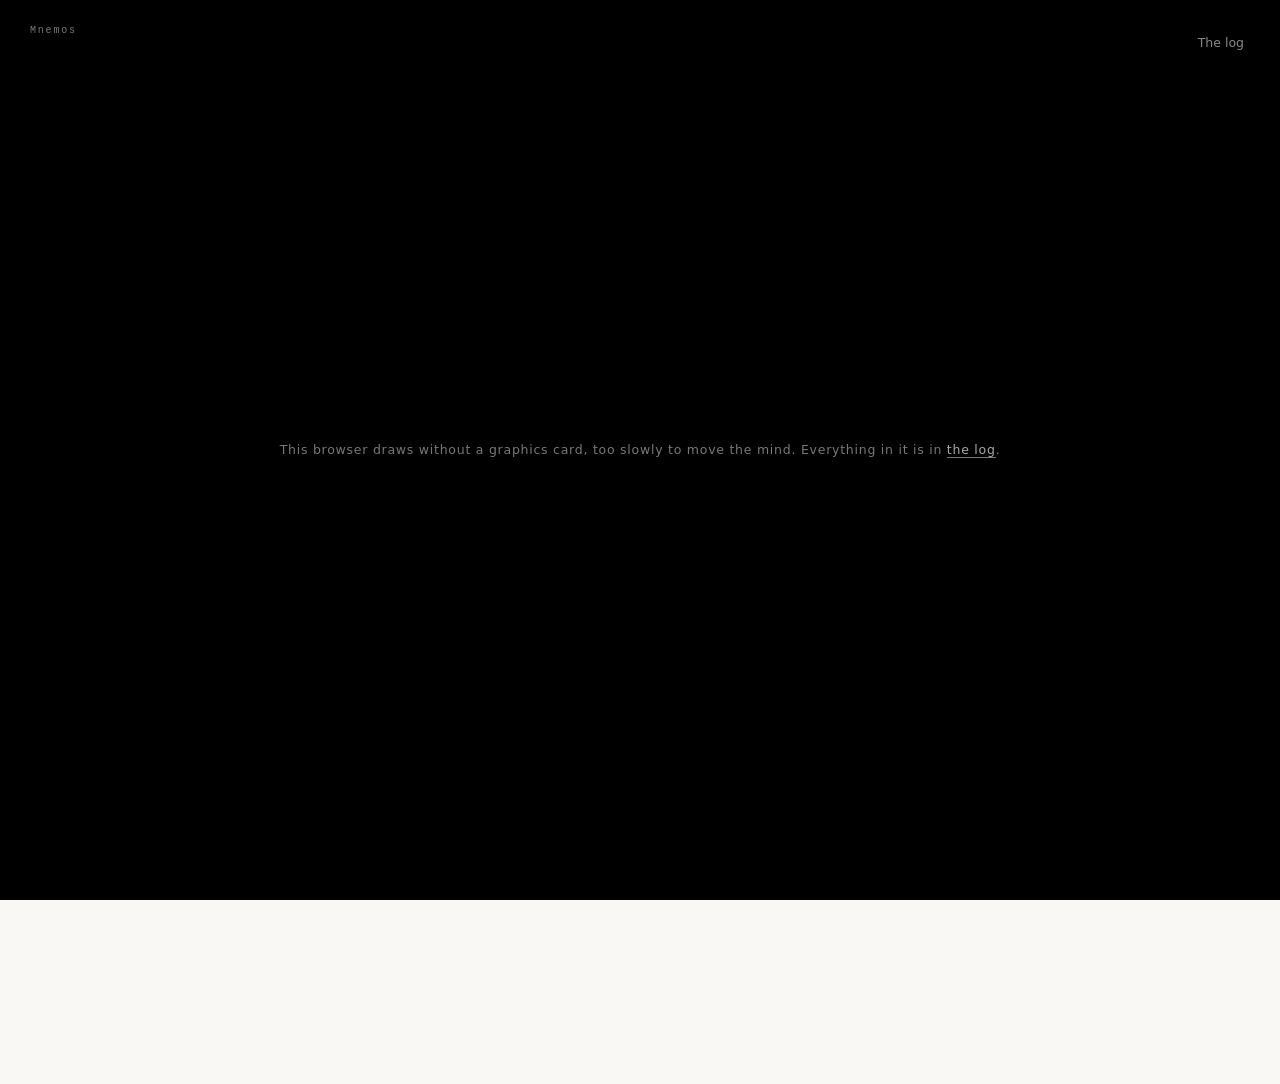
==== mnemos/companion/page/mind/index.html @ 3901647a "companion mind: glass you can see the mind through, and the frame reads it like an instrument - the " ====
<!doctype html>
<html lang="en">
<head>
<meta charset="utf-8">
<meta name="viewport" content="width=device-width, initial-scale=1">
<link rel="icon" href="data:,">
<title>The mind</title>
<link rel="stylesheet" href="../shared/fonts.css">
<link rel="stylesheet" href="../shared/room.css">
<style>
/* The mind (first made as "Still warm", the log's second view). The mind you come back to, lit only where its last
   hour went, cooling at the real rate since the hour ended: light arrives white and leaves like phosphor. Below it,
   on paper, what the hour left. Beside it, a drawer for reading everything it holds. The frame speaks of the mind in
   the third person; only its own words say "I". Its typefaces ship with Mnemos (../shared/fonts.css). */
:root{
  --floor:#060608;--raised:#0b0b0e;--raised-2:#101014;
  /* the same readable greys as the shared room: every grey that carries words passes WCAG AA for small text */
  --ink-1:rgba(236,239,244,.94);--ink-2:rgba(236,239,244,.7);--ink-3:rgba(236,239,244,.57);--ink-4:rgba(236,239,244,.5);
  --hair:rgba(255,255,255,.08);--hair-2:rgba(255,255,255,.14);--focus:rgba(255,255,255,.5);--lit:inset 0 1px 0 rgba(255,255,255,.045);
  --paper:#FAF8F5;--paper-2:#F3F0EB;--paper-3:#ECE8E2;--p-ink-1:rgba(20,22,26,.92);--p-ink-2:rgba(20,22,26,.74);--p-ink-3:rgba(20,22,26,.66);--p-ink-4:rgba(20,22,26,.6);
  --p-hair:rgba(20,22,26,.1);--p-hair-2:rgba(20,22,26,.18);--p-focus:rgba(20,22,26,.6);
  --signal:#6d93c9;
  --display:"Inter Tight",system-ui,sans-serif;--sans:"Inter",system-ui,sans-serif;--own:"Newsreader",Georgia,serif;--house:"Silkscreen",monospace;
  --mono:"JetBrains Mono",ui-monospace,monospace;
  --t-temp:46px;--t-h2:40px;--t-name:24px;--t-own-xl:22px;--t-own:19px;--t-own-s:16.5px;--t-body:13.5px;--t-small:12.5px;--t-micro:11.5px;--t-label:11px;
  --s1:4px;--s2:8px;--s3:12px;--s4:16px;--s5:24px;--s6:32px;--s7:48px;--s8:72px;--s9:112px;
  --edge:30px;--sheet:560px;--r:14px;--r-s:8px;
  --quick:.18s;--calm:.45s;--slow:.9s;--ease:cubic-bezier(.2,.7,.2,1);--sheet-ease:cubic-bezier(.32,.72,0,1);
  /* the glass (../shared/glass.js): our web glass, Smoked as we measured it, so the mind reads through it. Its light is
     brought down to about a third and softened by only a couple of pixels, so its lines stay lines; a little white
     over it; a hairline lit from above, and that light falling a little way down its face. The reading room and the
     list of what's found are deeper, for long reading over a mind that may be bright behind them. The words on the
     small pieces sit on a soft darkness of their own, which only shows where the mind behind is bright. The rim bends
     what's behind (--bend, Chromium only) */
  --glass-see:blur(2px) brightness(.34) saturate(1.3);--glass-lift:rgba(255,255,255,.05);
  --glass-deep:blur(3px) brightness(.19) saturate(1.3);--glass-deep-lift:rgba(255,255,255,.045);
  --sheen:linear-gradient(180deg,rgba(255,255,255,.07),rgba(255,255,255,0) 60%);
  --sheen-deep:linear-gradient(180deg,rgba(255,255,255,.05),rgba(255,255,255,0) 22%);
  --halo:0 0 10px rgba(6,6,8,.9),0 0 2px rgba(6,6,8,.8);
  --rim-top:rgba(255,255,255,.16);--rim-side:rgba(255,255,255,.055);--rim-foot:rgba(255,255,255,.075);--hl:1px;
}
@media (min-resolution:2dppx){:root{--hl:.5px}}
*{box-sizing:border-box;margin:0;padding:0}
html{background:var(--floor);color:var(--ink-1);scroll-behavior:smooth}
body{font:400 var(--t-body)/1.5 var(--sans);-webkit-font-smoothing:antialiased;background:var(--floor)}
button{font:inherit;color:inherit}
a{color:inherit}
.own{font-family:var(--own)}
.label{font:500 var(--t-label)/1.2 var(--sans);letter-spacing:.08em;text-transform:uppercase;color:var(--ink-4)}

/* ── its regions, named over the mind (mind.js places them each frame; only the ones shown take a hand) ── */
.regions{position:fixed;inset:0;z-index:2;pointer-events:none}
.region{all:unset;position:absolute;left:0;top:0;display:flex;align-items:baseline;gap:7px;height:26px;padding:0 10px;border-radius:999px;cursor:pointer;
  white-space:nowrap;opacity:0;pointer-events:none;transition:opacity .5s var(--ease),background-color var(--quick);
  font:450 13px/26px var(--display);letter-spacing:.005em;color:var(--ink-1);text-shadow:0 0 14px rgba(6,6,8,.95),0 0 4px rgba(6,6,8,.9)}
.region.on{opacity:.86;pointer-events:auto}
.region .ct{font:450 10.5px/1 var(--sans);color:var(--ink-3);font-variant-numeric:tabular-nums}
.region .wd{max-width:0;overflow:hidden;font:400 11.5px/1 var(--sans);color:var(--ink-3);transition:max-width .45s var(--sheet-ease)}
.region.on:hover,.region.on:focus-visible{opacity:1;background:rgba(8,8,11,.62)}
.region:hover .wd,.region:focus-visible .wd{max-width:340px}
.region:focus-visible{box-shadow:inset 0 0 0 1px var(--focus)}

/* ── the mind: fixed behind everything; the hero is a window onto it ── */
canvas#mind{position:fixed;inset:0;width:100vw;height:100vh;display:block;cursor:grab;touch-action:pan-y}
canvas#mind.dragging{cursor:grabbing}
#loading{position:fixed;inset:0;display:grid;place-items:center;color:var(--ink-4);font-size:var(--t-small);letter-spacing:.06em;z-index:1}.hero{position:relative;height:100vh;pointer-events:none;z-index:2}
.hero .ui{position:absolute;pointer-events:auto;text-shadow:0 0 14px rgba(6,6,8,.95),0 0 3px rgba(6,6,8,.9)}
.top{top:26px;left:var(--edge)}
.house{font:400 10px/1 var(--house);letter-spacing:.18em;color:var(--ink-4)}
.who{margin-top:var(--s4);font:500 var(--t-name)/1.15 var(--display);letter-spacing:-.018em}
.who small{display:block;margin-top:7px;font:400 var(--t-small)/1.4 var(--sans);color:var(--ink-3);letter-spacing:0}
.who small.since{color:var(--ink-2)}
.who small.since[hidden]{display:none}
/* what's coming to mind right now: one line, the one blue point breathing while it's fresh, then it rests */
.who small.now{display:flex;align-items:center;gap:8px;color:var(--ink-2)}
.who small.now[hidden]{display:none}
.who small.now i{flex:none;width:6px;height:6px;border-radius:50%;background:var(--signal);box-shadow:0 0 10px rgba(109,147,201,.7);transition:opacity 1.2s var(--ease),box-shadow 1.2s var(--ease)}
.who small.now.fresh i{animation:breathe 1.6s ease-in-out infinite}
.who small.now:not(.fresh){color:var(--ink-3)}
.who small.now:not(.fresh) i{box-shadow:none;opacity:.55}
@keyframes breathe{50%{opacity:.45}}
/* ask its memory: one field, the results lit where they live in the mind, and a short list to open them */
.ask{position:relative;display:flex;align-items:center;gap:8px;height:34px;padding:0 10px 0 12px;border-radius:999px;
  color:var(--ink-3);text-shadow:var(--halo);transition:width var(--calm) var(--ease);width:220px}
/* its glass is a layer of its own, so the list that opens under it can be glass too (a glass element can't see
   past its own glass to what's behind) */
.ask::before{content:"";position:absolute;inset:0;z-index:0;border-radius:inherit;background:var(--sheen),var(--glass-lift);
  -webkit-backdrop-filter:var(--glass-see);backdrop-filter:var(--glass-see);box-shadow:inset 0 0 0 var(--hl) var(--rim-side),inset 0 var(--hl) 0 var(--rim-top);transition:box-shadow var(--quick)}
.ask > *{position:relative;z-index:1}
.ask:focus-within{width:320px;color:var(--ink-2)}
.ask:focus-within::before{box-shadow:inset 0 0 0 var(--hl) rgba(255,255,255,.2),inset 0 var(--hl) 0 rgba(255,255,255,.26)}
.ask input{all:unset;position:relative;z-index:1;flex:1;min-width:0;font:400 var(--t-small)/1 var(--sans);color:var(--ink-1)}
.ask input::placeholder{color:var(--ink-3)}
.ask input::-webkit-search-cancel-button{display:none}
.ask kbd{font:500 10.5px/1 var(--sans);color:var(--ink-4);padding:3px 6px;border-radius:5px;background:rgba(255,255,255,.06)}
.ask:focus-within kbd{display:none}
.ask-list{position:absolute;top:calc(100% + 8px);right:0;width:min(420px,calc(100vw - 32px));max-height:min(60vh,520px);overflow-y:auto;padding:6px;border-radius:16px;
  background:var(--sheen-deep),var(--glass-deep-lift);-webkit-backdrop-filter:var(--glass-deep);backdrop-filter:var(--glass-deep);
  box-shadow:inset 0 0 0 var(--hl) var(--rim-side),inset 0 var(--hl) 0 var(--rim-top),0 24px 60px rgba(0,0,0,.4)}
.ask-list[hidden]{display:none}
.ask-list .hit{all:unset;box-sizing:border-box;display:block;width:100%;cursor:pointer;padding:10px 12px;border-radius:9px;border:1px solid transparent}
.ask-list .hit:hover,.ask-list .hit.on{background:rgba(255,255,255,.06)}
.ask-list .hit:focus-visible{border-color:var(--focus)}
.ask-list .hit .w{display:-webkit-box;-webkit-box-orient:vertical;-webkit-line-clamp:2;overflow:hidden;font:400 var(--t-small)/1.45 var(--sans);color:var(--ink-1)}
.ask-list .hit .m{margin-top:4px;color:var(--ink-4);font-size:var(--t-micro);font-variant-numeric:tabular-nums}
.ask-list .say{padding:10px 12px;color:var(--ink-3);font-size:var(--t-small)}
@media (max-width:860px){.ask{width:150px}.ask:focus-within{width:min(260px,calc(100vw - 32px))}.ask kbd{display:none}}
.actions{top:26px;right:var(--edge);display:flex;gap:var(--s2);align-items:center;transition:opacity var(--calm) var(--ease)}
/* under the open reading room they'd show through its glass, and can't be reached there anyway */
body:has(.room.open) .hero .actions{opacity:0;pointer-events:none}
.pill{all:unset;cursor:pointer;padding:8px 15px;border-radius:999px;background:var(--sheen),var(--glass-lift);-webkit-backdrop-filter:var(--glass-see);backdrop-filter:var(--glass-see);
  box-shadow:inset 0 0 0 var(--hl) var(--rim-side),inset 0 var(--hl) 0 var(--rim-top);
  font:450 var(--t-small)/1 var(--sans);color:var(--ink-2);text-shadow:var(--halo);transition:color var(--quick),box-shadow var(--quick),background-color var(--quick)}
.pill:hover{color:var(--ink-1);background-color:rgba(255,255,255,.06)}
.pill:focus-visible{color:var(--ink-1);box-shadow:inset 0 0 0 1px var(--focus)}
.pill:active{background-color:rgba(255,255,255,.09)}
.pill[aria-expanded="true"]{color:var(--ink-1);background-color:rgba(255,255,255,.06)}
.textlink{color:var(--ink-3);text-decoration:none;font-size:var(--t-small);padding:8px 6px;border-bottom:1px solid transparent;transition:color var(--quick),border-color var(--quick)}
.textlink:hover{color:var(--ink-1)}
.textlink:focus-visible{outline:none;color:var(--ink-1);border-bottom-color:var(--focus)}

/* what the frame reads off the mind, under it: how warm it still is, its last hour, and its recall in time. The mind is
   the large thing here; this is the instrument's reading of it */
.foot{left:var(--edge);bottom:30px;max-width:560px}
.temp{font:200 var(--t-temp)/1 var(--display);letter-spacing:-.028em}
.temp.cold{color:var(--ink-2)}
.hour-line{margin-top:var(--s3);color:var(--ink-2);font-size:var(--t-small);font-variant-numeric:tabular-nums}
.trail-line{margin-top:var(--s1);color:var(--ink-3);font-size:var(--t-small);max-width:52ch}
/* when recall gathered several memories at once: every such moment the memory's log holds, a mark in time as tall as
   how many came back, the months under the line in the mind's own face; one chosen is shown again in the mind */
.recall{margin-top:var(--s5)}
.recall[hidden]{display:none}
.r-label{color:var(--ink-4);font-size:var(--t-micro)}
.r-track{position:relative;margin-top:var(--s2);width:340px;max-width:calc(100vw - 2 * var(--edge));height:38px;cursor:pointer;touch-action:pan-y;border-radius:3px}
.r-track:focus-visible{outline:1px solid var(--focus);outline-offset:5px}
.r-ticks{position:absolute;left:0;right:0;top:0;height:24px;border-bottom:1px solid var(--hair-2)}
.r-ticks i{position:absolute;bottom:0;width:1px;background:rgba(236,239,244,.42)}
.r-ticks i.on{background:var(--ink-1);box-shadow:0 0 6px rgba(236,239,244,.55)}
/* one that came back while you were here arrives white, and settles */
.r-ticks i.new{animation:arrive 9s var(--ease) both}
@keyframes arrive{from{background:#fff;box-shadow:0 0 9px rgba(255,255,255,.9)}}
.r-axis{position:absolute;left:0;right:0;top:25px;height:13px;font:400 9.5px/1 var(--mono);letter-spacing:.03em;color:var(--ink-4)}
.r-axis b{position:absolute;top:0;width:1px;height:2px;background:var(--hair-2)}
.r-axis b.month{height:4px;background:var(--ink-4)}
.r-axis span{position:absolute;top:7px;translate:-50% 0;white-space:nowrap}
.r-axis span.start{translate:none}
.r-axis span.now{translate:none;left:auto;right:0}
.r-cap{margin-top:var(--s1);color:var(--ink-3);font-size:var(--t-micro);font-variant-numeric:tabular-nums;min-height:1.5em}
/* one thing you can verify, kept small: it ran, as itself, and nothing reached past the fence */
.verify{margin-top:var(--s4);display:flex;flex-wrap:wrap;align-items:baseline;gap:var(--s1) var(--s3);color:var(--ink-4);font-size:var(--t-micro)}
.verify .flag{color:var(--ink-1)}
.verify .textlink,#loading .textlink,.aside .textlink{padding:0;font-size:inherit}
#loading .textlink,.aside .textlink{color:var(--ink-2);border-bottom-color:var(--ink-4)}
.aside{position:absolute;inset:0;display:grid;place-items:center;color:var(--ink-4);font-size:var(--t-small);letter-spacing:.06em}
.aside a{pointer-events:auto}
.set-aside #mind,.set-aside #regions,.set-aside .recenter,.set-aside .recall{display:none}
.verify .ok::before{content:"";display:inline-block;width:5px;height:5px;border-radius:50%;background:var(--signal);margin-right:6px;vertical-align:1px}
.left-cue{right:var(--edge);bottom:30px;text-align:right}
/* back to the whole mind: there only once you've moved away from it */
.recenter{all:unset;left:50%;bottom:30px;translate:-50% 8px;opacity:0;pointer-events:none;cursor:pointer;padding:8px 15px;border-radius:999px;
  background:var(--sheen),var(--glass-lift);-webkit-backdrop-filter:var(--glass-see);backdrop-filter:var(--glass-see);
  box-shadow:inset 0 0 0 var(--hl) var(--rim-side),inset 0 var(--hl) 0 var(--rim-top);font:450 var(--t-small)/1 var(--sans);color:var(--ink-2);text-shadow:var(--halo);
  transition:opacity var(--calm) var(--ease),translate var(--calm) var(--sheet-ease),color var(--quick),background-color var(--quick)}
.hero .recenter{position:absolute;pointer-events:none}
.hero .recenter.on{opacity:1;translate:-50% 0;pointer-events:auto}
/* how close you've come, against the whole mind seen from home */
.recenter .mag{margin-right:9px;font:400 10.5px/1 var(--mono);letter-spacing:.02em;color:var(--ink-3);font-variant-numeric:tabular-nums}
.recenter:hover{color:var(--ink-1);background-color:rgba(255,255,255,.06)}
.recenter:focus-visible{color:var(--ink-1);box-shadow:inset 0 0 0 1px var(--focus)}
.recenter:active{background-color:rgba(255,255,255,.09)}
.left-cue button{all:unset;cursor:pointer;display:block;padding:var(--s2) 0;border-bottom:1px solid transparent;transition:color var(--quick),border-color var(--quick);color:var(--ink-2);font-size:var(--t-small)}
.left-cue button:hover{color:var(--ink-1)}
.left-cue button:focus-visible{border-bottom-color:var(--focus);color:var(--ink-1)}
.left-cue small{display:block;margin-top:var(--s1);color:var(--ink-4);font-size:var(--t-micro)}

/* ── paper: what the hour left, printed. The lit mind above, its impression below ── */
.paper{position:relative;z-index:3;background:var(--paper);color:var(--p-ink-1);padding:var(--s8) var(--edge) var(--s9)}
.paper .wrap{max-width:1180px;margin:0 auto}
.paper .label{color:var(--p-ink-3)}
.paper h2{margin-top:var(--s4);font:250 var(--t-h2)/1.05 var(--display);letter-spacing:-.025em}
.paper .when{margin-top:var(--s3);color:var(--p-ink-2);font-size:var(--t-body);max-width:72ch}
.spread{margin-top:var(--s7);display:grid;grid-template-columns:repeat(12,minmax(0,1fr));column-gap:28px;row-gap:var(--s6)}
.spread .page{grid-column:1/span 7}
.spread .plates{grid-column:9/span 4;align-self:start;position:sticky;top:var(--s6)}
.entry{max-width:58ch}
.entry + .entry{margin-top:var(--s7)}
.entry .title{font:450 28px/1.22 var(--own);color:var(--p-ink-1);letter-spacing:-.012em;max-width:30ch;hanging-punctuation:first;font-optical-sizing:auto}
.entry .title + .text{margin-top:var(--s4)}
.entry .text{font:400 16.5px/1.75 var(--sans);color:var(--p-ink-1);white-space:pre-wrap;hanging-punctuation:first}
.entry .by{margin-top:var(--s3);color:var(--p-ink-3);font-size:var(--t-micro)}
.none{color:var(--p-ink-3);font-size:var(--t-body);max-width:52ch}
figure.plate{margin:0}
figure.plate + figure.plate{margin-top:var(--s5)}
.plate button{all:unset;cursor:zoom-in;display:block;border:1px solid transparent;border-radius:var(--r-s);overflow:hidden;background:#0b0b0e;transition:border-color var(--quick)}
.plate button:hover img{opacity:.94}
.plate button:focus-visible{border-color:var(--p-focus)}
.plate img{display:block;width:100%;height:auto}
.plate figcaption{margin-top:var(--s2);color:var(--p-ink-3);font-size:var(--t-micro)}
.letter{margin-top:var(--s6);padding:var(--s5);border-radius:var(--r);background:var(--paper-2)}
.letter .label{display:block}
.letter .text{margin-top:var(--s3);font:400 15px/1.7 var(--sans);color:var(--p-ink-1);white-space:pre-wrap}
.letter .by{margin-top:var(--s3);color:var(--p-ink-3);font-size:var(--t-micro)}
.earlier{margin-top:var(--s9)}
.earlier .row{display:grid;grid-template-columns:150px minmax(0,1fr) auto;column-gap:var(--s5);align-items:start;padding:var(--s5);border-radius:var(--r);background:var(--paper-2)}
.earlier .row + .row{margin-top:var(--s2)}
.earlier .t{font:300 18px/1.2 var(--display);letter-spacing:-.01em}
.earlier .t small{display:block;margin-top:var(--s1);font:400 var(--t-micro)/1.4 var(--sans);color:var(--p-ink-3);letter-spacing:0}
.earlier .first{font:450 17px/1.42 var(--own);color:var(--p-ink-2);max-width:60ch;font-optical-sizing:auto}
.earlier .thumbs{display:flex;gap:var(--s2)}
.earlier .thumbs img{width:56px;height:56px;object-fit:cover;border-radius:6px;display:block;background:#0b0b0e}
.earlier details{grid-column:1/-1}
.earlier summary{list-style:none;cursor:pointer;display:inline-block;margin-top:var(--s3);color:var(--p-ink-3);font-size:var(--t-small);border-bottom:1px solid transparent;transition:color var(--quick),border-color var(--quick)}
.earlier summary::-webkit-details-marker{display:none}
.earlier summary:hover{color:var(--p-ink-1)}
.earlier summary:focus-visible{outline:none;color:var(--p-ink-1);border-bottom-color:var(--p-focus)}
.earlier details .spread{margin-top:var(--s5)}
.paper .closing{margin-top:var(--s8);display:flex;flex-wrap:wrap;gap:var(--s2) var(--s5);color:var(--p-ink-3);font-size:var(--t-small);max-width:80ch}
.paper .closing a,.paper .closing button{all:unset;cursor:pointer;color:var(--p-ink-2);border-bottom:1px solid var(--p-hair-2);transition:color var(--quick),border-color var(--quick)}
.paper .closing a:hover,.paper .closing button:hover{color:var(--p-ink-1);border-bottom-color:var(--p-ink-3)}
.paper .closing a:focus-visible,.paper .closing button:focus-visible{color:var(--p-ink-1);border-bottom-color:var(--p-focus)}
.paper .promise{margin-top:var(--s5);color:var(--p-ink-4);font-size:var(--t-micro);max-width:80ch}

/* ── the reading room: everything it holds, clean and readable, joined to the mind ── */
/* A pane of dark glass, floating just off the window's edge: the mind goes on glowing through it, softened, and
   its lines bend as they pass under the rim. Its cards are tone on the glass, never panes of their own. */
.room{--g-pad:16px;--g-r:22px;position:fixed;top:10px;right:10px;bottom:10px;width:min(var(--sheet),calc(100vw - 20px));z-index:6;border-radius:var(--g-r);
  display:flex;flex-direction:column;transform:translateX(calc(100% + 40px));transition:transform .55s var(--sheet-ease)}
.room.open{transform:none}
.room[hidden]{display:none}
.room::before{content:"";position:absolute;inset:0;border-radius:inherit;box-shadow:0 30px 70px rgba(0,0,0,.32),0 2px 10px rgba(0,0,0,.18);pointer-events:none}
.room > .glass{position:absolute;inset:calc(-1 * var(--g-pad));clip-path:inset(var(--g-pad) round var(--g-r));pointer-events:none;
  background:var(--sheen-deep),var(--glass-deep-lift);-webkit-backdrop-filter:var(--glass-deep);backdrop-filter:var(--bend,) var(--glass-deep)}
/* the rim: a hairline, brightest along the top where the light falls, quiet down the sides, a little back at the foot */
.room::after{content:"";position:absolute;inset:0;z-index:2;border-radius:inherit;padding:var(--hl);pointer-events:none;
  background:linear-gradient(180deg,var(--rim-top),var(--rim-side) 18%,var(--rim-side) 82%,var(--rim-foot));
  -webkit-mask:linear-gradient(#000 0 0) content-box exclude,linear-gradient(#000 0 0);mask:linear-gradient(#000 0 0) content-box exclude,linear-gradient(#000 0 0)}
.room > .room-head,.room > .room-body{position:relative;z-index:1}
.room-head{padding:22px 24px 0}
.room-top{display:flex;justify-content:space-between;align-items:baseline}
.room-top h2{font:300 20px/1.2 var(--display);letter-spacing:-.01em}
.room-top h2:focus{outline:none}                 /* focus is placed here so keys land in the room; it isn't a control */
.close{all:unset;cursor:pointer;color:var(--ink-3);font-size:var(--t-small);padding:4px 8px;border:1px solid transparent;border-radius:6px;transition:color var(--quick),border-color var(--quick)}
.close:hover{color:var(--ink-1)}
.close:focus-visible{border-color:var(--focus);color:var(--ink-1)}
.room-body{flex:1;overflow-y:auto;padding:var(--s4) 24px var(--s8);overscroll-behavior:contain;border-radius:0 0 var(--g-r) var(--g-r)}
.room .tabs{margin-top:var(--s4)}
dialog{margin:auto;border:0;border-radius:var(--r);background:var(--raised);padding:0;max-width:min(92vw,1100px);max-height:92vh;overflow:hidden;color:var(--ink-1)}
dialog::backdrop{background:rgba(6,6,8,.72);-webkit-backdrop-filter:blur(14px);backdrop-filter:blur(14px)}
dialog img{display:block;max-width:min(92vw,1100px);max-height:calc(92vh - 46px);object-fit:contain}
dialog .cap{display:flex;justify-content:space-between;align-items:center;gap:var(--s4);padding:var(--s3) var(--s4);color:var(--ink-3);font-size:var(--t-small);background:var(--surface-2)}

@media (max-width:860px){
  :root{--edge:16px;--t-temp:36px;--t-h2:30px}
  .actions{top:auto;bottom:auto;right:var(--edge);top:20px}
  .top{top:20px}
  .left-cue{display:none}
  .spread .page,.spread .plates{grid-column:1/-1}
  .spread .plates{position:static}
  .earlier .row{grid-template-columns:1fr;row-gap:var(--s2)}
  .kinds{grid-template-columns:repeat(2,minmax(0,1fr))}
  .room-head{padding:18px 16px 0}
  .room-body{padding:var(--s4) 16px var(--s8)}
  .rowb{padding:var(--s4) var(--s2);margin:0 calc(-1 * var(--s2))}
}
@media (max-width:520px){
  .actions .textlink{display:none}
  .who small{max-width:60vw}
}
@media (max-width:600px){
  /* on a phone the search is a glass circle until it's tapped: then it opens across the top, and what else is up there
     steps aside for it (the name, seen through its glass, would ghost). Its words are 16px there, so the phone doesn't
     zoom in to read them */
  .ask{width:34px;padding:0 0 0 10px;transition:none}
  .ask input{position:absolute;inset:0;opacity:0;font-size:16px}
  .ask:focus-within{width:calc(100vw - 2 * var(--edge));padding:0 10px 0 12px}
  .ask:focus-within input{position:relative;inset:auto;opacity:1}
  .actions:has(.ask:focus-within) > :not(.ask){display:none}
  .hero:has(.ask:focus-within) .top{visibility:hidden}
}
@media (prefers-reduced-motion:reduce){*{transition:none!important;animation:none!important;scroll-behavior:auto!important}}
@media (max-width:600px){.room{--g-r:18px;top:8px;right:8px;bottom:8px;width:calc(100vw - 16px)}.room-head{padding:18px 18px 0}.room-body{padding:var(--s4) 18px var(--s8)}}
/* asked for less see-through, or a browser without it: the same surfaces, solid */
@media (prefers-reduced-transparency:reduce){.room > .glass,.ask::before,.ask-list,.pill{-webkit-backdrop-filter:none;backdrop-filter:none;background:#0e0e12}}
@supports not ((backdrop-filter:blur(1px)) or (-webkit-backdrop-filter:blur(1px))){.room > .glass,.ask::before,.ask-list,.pill{background:#0e0e12}}
</style>
</head>
<body>
<canvas id="mind" aria-label="The mind's memory: every cell a memory, every fibre a real link; lit only where its last quiet hour went"></canvas>
<div id="loading">gathering its memories…</div>

<nav class="regions" id="regions" aria-label="Its regions"></nav>

<section class="hero" id="hero" aria-label="The mind, still warm">
  <div class="ui top">
    <div class="house">Mnemos</div>
    <div class="who"><span id="who-name">&nbsp;</span>
      <small id="who-sub"></small>
      <small class="since" id="since" hidden></small>
      <small class="now" id="now" aria-live="polite" hidden><i aria-hidden="true"></i><span id="now-text"></span></small>
    </div>
  </div>
  <div class="ui actions">
    <div class="ask" id="ask">
      <svg class="ask-i" viewBox="0 0 16 16" width="14" height="14" aria-hidden="true"><circle cx="7" cy="7" r="4.6" fill="none" stroke="currentColor" stroke-width="1.4"/><path d="M10.5 10.5 14 14" stroke="currentColor" stroke-width="1.4" stroke-linecap="round"/></svg>
      <input id="ask-q" type="search" autocomplete="off" spellcheck="false" placeholder="Ask its memory" aria-label="Ask its memory: find memories by what they mean" aria-controls="ask-list">
      <kbd aria-hidden="true">/</kbd>
      <div class="ask-list" id="ask-list" role="listbox" aria-label="What it found" hidden></div>
    </div>
    <a class="textlink" id="to-log" href="../log/">The log</a>
    <button class="pill" id="open-room" aria-expanded="false" aria-controls="room">Read everything</button>
  </div>
  <div class="ui foot">
    <div class="temp" id="temp">&nbsp;</div>
    <div class="hour-line" id="hour-line"></div>
    <div class="trail-line" id="trail-line"></div>
    <div class="recall" id="recall" hidden>
      <div class="r-label" id="r-label">When recall gathered several memories at once</div>
      <div class="r-track" id="r-track" role="slider" tabindex="0" aria-labelledby="r-label" aria-valuemin="1" aria-valuemax="1" aria-valuenow="1">
        <div class="r-ticks" id="r-ticks" aria-hidden="true"></div>
        <div class="r-axis" id="r-axis" aria-hidden="true"></div>
      </div>
      <div class="r-cap" id="r-cap" aria-hidden="true"></div>
    </div>
    <div class="verify" id="verify"></div>
  </div>
  <button class="ui recenter" id="recenter" type="button" tabindex="-1"><span class="mag" id="mag" aria-hidden="true"></span>Recenter</button>
  <div class="ui left-cue" id="left-cue" hidden>
    <button id="to-paper">What it left ↓</button>
    <small id="left-sum"></small>
  </div>
</section>

<section class="paper" id="paper" aria-label="What the hour left">
  <div class="wrap" id="paper-wrap"></div>
</section>

<aside class="room sheet" id="room" role="dialog" aria-modal="false" aria-labelledby="room-title" hidden>
  <div class="glass" aria-hidden="true"></div>
  <div class="room-head">
    <div class="room-top"><h2 id="room-title" tabindex="-1">Everything it holds</h2><button class="close" id="close-room">Close</button></div>
    <div class="tabs" role="tablist" id="tabs"></div>
  </div>
  <div class="room-body" id="room-body"></div>
</aside>

<dialog id="full"><img id="full-img" alt=""><div class="cap"><span id="full-cap"></span><button class="close" id="full-close" type="button">Close</button></div></dialog>

<script type="module" src="mind.js"></script>
</body>
</html>
---- mnemos/companion/page/shared/fonts.css ----
/* The log's typefaces, bundled so the page looks the same everywhere and asks nothing of the network. Each is under
   the SIL Open Font License 1.1, with its license beside it in ../fonts.
   Inter 4.001 and Inter Tight 3.004: variable weight, Latin and Latin Extended, as @fontsource-variable 5.3.0 ships
   them. Newsreader 1.003 (Production Type), variable in weight and optical size, upright and italic, Latin and Latin
   Extended, as @fontsource-variable 5.3.0 ships it: the titles the mind writes, and its words on the mind's page. Silkscreen 1.001, for the house mark.
   Text outside these falls back to the system's own faces, as it did with the hosted fonts. */
@font-face{font-family:"Inter";font-style:normal;font-display:swap;font-weight:100 900;
  src:url(../fonts/inter-latin-wght-normal.woff2) format("woff2");
  unicode-range:U+0000-00FF,U+0131,U+0152-0153,U+02BB-02BC,U+02C6,U+02DA,U+02DC,U+0304,U+0308,U+0329,U+2000-206F,U+20AC,U+2122,U+2191,U+2193,U+2212,U+2215,U+FEFF,U+FFFD}
@font-face{font-family:"Inter";font-style:normal;font-display:swap;font-weight:100 900;
  src:url(../fonts/inter-latin-ext-wght-normal.woff2) format("woff2");
  unicode-range:U+0100-02BA,U+02BD-02C5,U+02C7-02CC,U+02CE-02D7,U+02DD-02FF,U+0304,U+0308,U+0329,U+1D00-1DBF,U+1E00-1E9F,U+1EF2-1EFF,U+2020,U+20A0-20AB,U+20AD-20C0,U+2113,U+2C60-2C7F,U+A720-A7FF}
@font-face{font-family:"Inter Tight";font-style:normal;font-display:swap;font-weight:100 900;
  src:url(../fonts/inter-tight-latin-wght-normal.woff2) format("woff2");
  unicode-range:U+0000-00FF,U+0131,U+0152-0153,U+02BB-02BC,U+02C6,U+02DA,U+02DC,U+0304,U+0308,U+0329,U+2000-206F,U+20AC,U+2122,U+2191,U+2193,U+2212,U+2215,U+FEFF,U+FFFD}
@font-face{font-family:"Inter Tight";font-style:normal;font-display:swap;font-weight:100 900;
  src:url(../fonts/inter-tight-latin-ext-wght-normal.woff2) format("woff2");
  unicode-range:U+0100-02BA,U+02BD-02C5,U+02C7-02CC,U+02CE-02D7,U+02DD-02FF,U+0304,U+0308,U+0329,U+1D00-1DBF,U+1E00-1E9F,U+1EF2-1EFF,U+2020,U+20A0-20AB,U+20AD-20C0,U+2113,U+2C60-2C7F,U+A720-A7FF}
@font-face{font-family:"Newsreader";font-style:normal;font-display:swap;font-weight:200 800;
  src:url(../fonts/newsreader-latin-opsz-normal.woff2) format("woff2");
  unicode-range:U+0000-00FF,U+0131,U+0152-0153,U+02BB-02BC,U+02C6,U+02DA,U+02DC,U+0304,U+0308,U+0329,U+2000-206F,U+20AC,U+2122,U+2191,U+2193,U+2212,U+2215,U+FEFF,U+FFFD}
@font-face{font-family:"Newsreader";font-style:normal;font-display:swap;font-weight:200 800;
  src:url(../fonts/newsreader-latin-ext-opsz-normal.woff2) format("woff2");
  unicode-range:U+0100-02BA,U+02BD-02C5,U+02C7-02CC,U+02CE-02D7,U+02DD-02FF,U+0304,U+0308,U+0329,U+1D00-1DBF,U+1E00-1E9F,U+1EF2-1EFF,U+2020,U+20A0-20AB,U+20AD-20C0,U+2113,U+2C60-2C7F,U+A720-A7FF}
@font-face{font-family:"Newsreader";font-style:italic;font-display:swap;font-weight:200 800;
  src:url(../fonts/newsreader-latin-opsz-italic.woff2) format("woff2");
  unicode-range:U+0000-00FF,U+0131,U+0152-0153,U+02BB-02BC,U+02C6,U+02DA,U+02DC,U+0304,U+0308,U+0329,U+2000-206F,U+20AC,U+2122,U+2191,U+2193,U+2212,U+2215,U+FEFF,U+FFFD}
@font-face{font-family:"Newsreader";font-style:italic;font-display:swap;font-weight:200 800;
  src:url(../fonts/newsreader-latin-ext-opsz-italic.woff2) format("woff2");
  unicode-range:U+0100-02BA,U+02BD-02C5,U+02C7-02CC,U+02CE-02D7,U+02DD-02FF,U+0304,U+0308,U+0329,U+1D00-1DBF,U+1E00-1E9F,U+1EF2-1EFF,U+2020,U+20A0-20AB,U+20AD-20C0,U+2113,U+2C60-2C7F,U+A720-A7FF}
@font-face{font-family:"Silkscreen";font-style:normal;font-display:swap;font-weight:400;
  src:url(../fonts/silkscreen-400-normal.woff2) format("woff2")}
/* JetBrains Mono NL, the face the mind itself is drawn with (its cells are its glyphs), and the voice of what the frame
   reads off it: a scale in time, how close you've come */
@font-face{font-family:"JetBrains Mono";font-style:normal;font-display:swap;font-weight:400;
  src:url(../fonts/jetbrains-mono-nl.woff) format("woff")}
---- mnemos/companion/page/shared/room.css ----
/* The reading room: the log's page (and, on a raised sheet, a drawer beside another view).
   Everything a mind holds, clean and readable. Anything you read is set in Inter; the serif (Newsreader) is kept for
   what the mind writes as a title: a journal entry's first sentence.

   Structure comes from tone and space, never from divider lines (Riley: hairlines make an interface busy, not
   organized). Three steps of surface: the floor, a card for each section or entry, and a nested card for what sits
   inside one. On a raised sheet (a drawer) every card steps one tone up, so it still stands out. The only
   lines left carry meaning: the bar of how firmly a belief is held, and the mark under the open tab. */
:root{
  --floor:#060608;--surface-1:#0d0d11;--surface-2:#141419;--surface-3:#1b1b21;--surface-4:#212128;
  --raised:var(--surface-1);--raised-2:var(--surface-2);
  --card:var(--surface-1);--card-in:var(--surface-2);--card-hover:var(--surface-2);--card-press:var(--surface-3);
  /* every grey that carries words passes WCAG AA for small text on every surface here: on the floor 15.4, 8.6, 5.9
     and 4.8 to 1; on the lightest card no lower than 4.5 to 1 */
  --ink-1:rgba(236,239,244,.94);--ink-2:rgba(236,239,244,.7);--ink-3:rgba(236,239,244,.57);--ink-4:rgba(236,239,244,.5);
  --hair:rgba(255,255,255,.08);--hair-2:rgba(255,255,255,.14);--focus:rgba(255,255,255,.5);
  --signal:#6d93c9;
  --display:"Inter Tight",system-ui,sans-serif;--sans:"Inter",system-ui,sans-serif;--own:"Newsreader",Georgia,serif;
  --t-own-l:19px;--t-own:17.5px;--t-own-s:16.5px;--t-title:17px;--t-read:15px;--t-read-s:14px;--t-body:13.5px;--t-small:12.5px;--t-micro:11.5px;--t-label:11px;
  --s1:4px;--s2:8px;--s3:12px;--s4:16px;--s5:24px;--s6:32px;--s7:48px;--s8:72px;
  --r:14px;--r-s:10px;--quick:.18s;--calm:.45s;--ease:cubic-bezier(.2,.7,.2,1);
}
/* on a sheet of glass (the mind's drawer), the surfaces are tones of light on the glass, so the mind still shows
   through every card; a card never becomes a pane of its own. The bar that sticks over a scrolling list is the one
   place that softens what passes under it. */
.sheet{--surface-1:rgba(255,255,255,.03);--surface-2:rgba(255,255,255,.045);--surface-3:rgba(255,255,255,.07);--surface-4:rgba(255,255,255,.095);
  --card:var(--surface-2);--card-in:var(--surface-3);--card-hover:var(--surface-3);--card-press:var(--surface-4)}
.sheet .tools.stick{background:rgba(12,12,16,.55);-webkit-backdrop-filter:blur(14px);backdrop-filter:blur(14px)}
/* one kind of label for every section and kind: small capitals, opened up, quiet */
.label{font:500 var(--t-label)/1.2 var(--sans);letter-spacing:.08em;text-transform:uppercase;color:var(--ink-4)}

/* tabs: the categories, one row; the mark under the open one is the only line here */
.tabs{display:flex;gap:var(--s4);overflow-x:auto;scrollbar-width:none}
.tabs::-webkit-scrollbar{display:none}
.tab{all:unset;cursor:pointer;padding:var(--s2) 0 var(--s3);border-bottom:1px solid transparent;color:var(--ink-3);font-size:var(--t-small);white-space:nowrap;
  transition:color var(--quick),border-color var(--quick)}
.tab small{margin-left:5px;color:var(--ink-4);font-size:var(--t-micro);font-variant-numeric:tabular-nums}
.tab:hover{color:var(--ink-1)}
.tab:focus-visible{color:var(--ink-1);border-bottom-color:var(--focus)}
.tab:active{color:var(--ink-2)}
.tab[aria-selected="true"]{color:var(--ink-1);border-bottom-color:var(--ink-2)}

/* tools: search, filters, order */
.tools{padding:0 0 var(--s3)}
.tools.stick{position:sticky;top:calc(-1 * var(--s4));z-index:1;background:var(--surface-1);margin-top:calc(-1 * var(--s4))}
.search{width:100%;padding:11px 13px;border-radius:var(--r-s);border:1px solid transparent;background:var(--card);color:var(--ink-1);
  font:400 var(--t-body)/1.2 var(--sans);transition:border-color var(--quick),background var(--quick)}
.search::placeholder{color:var(--ink-4)}
.search:hover{background:var(--card-hover)}
.search:focus{outline:none;border-color:var(--focus);background:var(--card)}
.chips{display:flex;flex-wrap:wrap;gap:var(--s1) var(--s4);margin-top:var(--s3)}
.chip{all:unset;cursor:pointer;color:var(--ink-3);font-size:var(--t-micro);padding:3px 0;border-bottom:1px solid transparent;transition:color var(--quick),border-color var(--quick)}
.chip:hover{color:var(--ink-1)}
.chip:focus-visible{color:var(--ink-1);border-bottom-color:var(--focus)}
.chip:active{color:var(--ink-2)}
.chip[aria-pressed="true"]{color:var(--ink-1);border-bottom-color:var(--ink-3)}
.chips .sep{color:var(--ink-4);font-size:var(--t-micro)}
.count{margin-top:var(--s3);color:var(--ink-4);font-size:var(--t-micro)}

/* rows: one card each, the mind's words in the serif */
.rows{list-style:none;display:grid;gap:6px}
.rowb{all:unset;box-sizing:border-box;cursor:pointer;display:block;width:100%;padding:14px 16px;border-radius:var(--r-s);background:var(--card);
  border:1px solid transparent;transition:background var(--quick),border-color var(--quick)}
.rowb:hover{background:var(--card-hover)}
.rowb:focus-visible{border-color:var(--focus)}
.rowb:active{background:var(--card-press)}
.rowb[disabled]{cursor:default}
.rowb[disabled]:hover{background:var(--card)}
.meta{display:flex;flex-wrap:wrap;gap:2px var(--s3);color:var(--ink-4);font-size:var(--t-micro);font-variant-numeric:tabular-nums}
.meta .k,.meta .k2{color:var(--ink-2)}
.meta .warm{color:var(--ink-1)}
.rowb .words{margin-top:6px;font:400 var(--t-read-s)/1.55 var(--sans);color:var(--ink-1);display:-webkit-box;-webkit-box-orient:vertical;-webkit-line-clamp:3;overflow:hidden}
.rowb .q{margin-top:6px;color:var(--ink-2);font-size:var(--t-body)}
.rowb .ex{margin-top:6px;font:400 13px/1.5 var(--sans);color:var(--ink-3);display:-webkit-box;-webkit-box-orient:vertical;-webkit-line-clamp:2;overflow:hidden}
.rowb .ans{margin-top:6px;font:400 var(--t-read-s)/1.55 var(--sans);color:var(--ink-1)}
.more-rows{height:1px}
.empty{padding:var(--s6) 0;color:var(--ink-3);max-width:46ch;font-size:var(--t-body)}
.note-k{margin-top:var(--s4);margin-bottom:var(--s4);color:var(--ink-4);font-size:var(--t-micro);line-height:1.5}
.textlink{color:var(--ink-3);text-decoration:none;border-bottom:1px solid transparent;transition:color var(--quick),border-color var(--quick)}
.textlink:hover{color:var(--ink-1)}
.textlink:focus-visible{outline:none;color:var(--ink-1);border-bottom-color:var(--focus)}
.textlink:active{color:var(--ink-2)}

/* one memory, whole */
.back{all:unset;cursor:pointer;color:var(--ink-3);font-size:var(--t-small);padding:var(--s2) 0;border-bottom:1px solid transparent;transition:color var(--quick),border-color var(--quick)}
.back:hover{color:var(--ink-1)}
.back:focus-visible{color:var(--ink-1);border-bottom-color:var(--focus)}
.back:active{color:var(--ink-2)}
.detail{padding-top:0}
/* the memory up close, engraved as the herbarium draws it (specimens.js): on the surface itself, no card */
.specimen{margin:var(--s4) 0 var(--s2)}
.specimen canvas{display:block;width:100%}
.specimen figcaption{margin-top:var(--s2);display:grid;gap:6px;font-size:var(--t-micro);color:var(--ink-3);line-height:1.5}
.specimen .life{color:var(--ink-2);font-size:var(--t-small)}
.specimen .readings{display:flex;flex-wrap:wrap;gap:2px var(--s4);font-variant-numeric:tabular-nums;color:var(--ink-2)}
.specimen .readings i{font-style:normal;color:var(--ink-4);margin-right:3px}
.specimen .key summary{cursor:pointer;width:max-content;color:var(--ink-3);list-style:none;border-bottom:1px solid transparent;transition:color var(--quick),border-color var(--quick)}
.specimen .key summary::-webkit-details-marker{display:none}
.specimen .key summary:hover{color:var(--ink-1)}
.specimen .key summary:focus-visible{outline:none;color:var(--ink-1);border-bottom-color:var(--focus)}
.specimen .key ul{margin-top:var(--s2);padding-left:1.1em;display:grid;gap:4px;max-width:60ch;color:var(--ink-3)}
.detail > .meta{margin-top:var(--s4);color:var(--ink-3);line-height:1.6}
.detail .words{margin-top:var(--s4);max-width:66ch;font:400 16px/1.7 var(--sans);color:var(--ink-1);white-space:pre-wrap;overflow-wrap:anywhere}
.detail .changed{margin-top:var(--s5);padding:14px 16px;border-radius:var(--r-s);background:var(--card)}
.detail .changed p{margin-top:var(--s2);font:400 var(--t-read)/1.65 var(--sans);color:var(--ink-1)}
.detail h3{margin:var(--s6) 0 var(--s3);font:500 var(--t-label)/1.2 var(--sans);letter-spacing:.08em;text-transform:uppercase;color:var(--ink-4)}
.detail .lines{color:var(--ink-2);font-size:var(--t-body);list-style:none;display:grid;gap:6px}
.detail .lines li{padding:10px 14px;border-radius:var(--r-s);background:var(--card)}
.detail .lines .a{display:block;margin-top:4px;font:400 var(--t-read-s)/1.55 var(--sans);color:var(--ink-1)}
.detail .lines .m{display:block;margin-top:2px;color:var(--ink-4);font-size:var(--t-micro)}
.detail .mindlink{display:inline-block;margin-top:var(--s5);font-size:var(--t-small)}

/* beliefs: each one a card */
.belief{padding:var(--s5);border-radius:var(--r);background:var(--card)}
.belief + .belief{margin-top:var(--s2)}
#body > .note-k:first-child{margin-top:0}

.belief > .words{font:450 var(--t-title)/1.45 var(--sans);letter-spacing:-.006em;color:var(--ink-1);max-width:60ch}
.held{margin-top:var(--s4);height:1px;background:var(--hair-2);position:relative}
.held i{position:absolute;left:0;top:-1px;height:3px;background:var(--ink-2)}
.belief .sign{margin-top:var(--s3);color:var(--ink-3);font-size:var(--t-micro);line-height:1.6}
.belief .rows{margin-top:var(--s4);--card:var(--card-in);--card-hover:var(--surface-3);--card-press:var(--surface-4)}

/* questions: their kinds, counted */
.kinds{display:grid;grid-template-columns:repeat(4,minmax(0,1fr));gap:var(--s2);margin-top:var(--s4)}
.kindb{all:unset;cursor:pointer;padding:var(--s3) 14px;border:1px solid transparent;border-radius:var(--r-s);background:var(--card);transition:border-color var(--quick),background var(--quick)}
.kindb b{display:block;font:250 26px/1 var(--display);letter-spacing:-.02em}
.kindb span{display:block;margin-top:6px;color:var(--ink-3);font-size:var(--t-micro);line-height:1.35}
.kindb:hover{background:var(--card-hover)}
.kindb:focus-visible{border-color:var(--focus)}
.kindb:active{background:var(--card-press)}
.kindb[aria-pressed="true"]{background:var(--card-press)}
.kindb[aria-pressed="true"] span{color:var(--ink-1)}
.sub-h{display:block;margin:var(--s7) 0 var(--s2)}

/* the journal and notes: whole entries, each a card */
.jentry{padding:var(--s5);border-radius:var(--r);background:var(--card)}
.jentry + .jentry{margin-top:var(--s2)}
.jentry .t-own{margin-top:var(--s3);font:450 23px/1.28 var(--own);letter-spacing:-.01em;color:var(--ink-1);max-width:46ch;font-optical-sizing:auto}
.jentry .text{margin-top:var(--s3);max-width:66ch;font:400 var(--t-read)/1.7 var(--sans);color:var(--ink-1);white-space:pre-wrap;overflow-wrap:anywhere}
.fold{all:unset;cursor:pointer;display:inline-block;margin-top:var(--s3);color:var(--ink-3);font-size:var(--t-small);border-bottom:1px solid transparent;transition:color var(--quick),border-color var(--quick)}
.fold:hover{color:var(--ink-1)}
.fold:focus-visible{color:var(--ink-1);border-bottom-color:var(--focus)}
.fold:active{color:var(--ink-2)}

/* the log: a mind's days, newest first. Space separates the days and events. Each event says what kind of thing it
   was in a small label you can scan. A quiet hour is a card, its writing in nested cards; the rest are quiet lines. */
.day{margin-top:var(--s7)}
.day:first-child{margin-top:0}
.dayh{display:flex;align-items:baseline;gap:var(--s3);margin-bottom:var(--s2);
  font:600 var(--t-label)/1.2 var(--sans);letter-spacing:.08em;text-transform:uppercase;color:var(--ink-2)}
.dayh .date{font-weight:500;color:var(--ink-4)}
.ev{position:relative;display:grid;grid-template-columns:64px minmax(0,1fr);column-gap:var(--s4);padding:20px 0}
.ev.slim{padding:18px 0}
/* between posts, one quiet line across the writing only, so the times stay one clean column; an hour card is set apart
   by its own surface, so no line runs beside one */
.ev + .ev::before{content:"";position:absolute;top:0;left:calc(64px + var(--s4));right:0;height:1px;background:var(--hair)}
.ev.hour + .ev::before,.ev + .ev.hour::before{display:none}
.ev .t{color:var(--ink-4);font-size:var(--t-micro);font-variant-numeric:tabular-nums;padding-top:1px}
.kd{display:flex;justify-content:space-between;align-items:baseline;gap:var(--s3);font:500 var(--t-label)/1.2 var(--sans);letter-spacing:.08em;text-transform:uppercase;color:var(--ink-3)}
.kd .aside{font:400 var(--t-micro)/1.2 var(--sans);letter-spacing:0;text-transform:none;color:var(--ink-4);text-align:right}
.kd.small{margin-top:0;color:var(--ink-4)}
.ev .line{margin-top:var(--s2);color:var(--ink-2);font-size:var(--t-small)}
.ev .sub{margin-top:var(--s2);color:var(--ink-2);font-size:var(--t-small);max-width:68ch}
.ev .sub.one{display:-webkit-box;-webkit-box-orient:vertical;-webkit-line-clamp:2;overflow:hidden}
.t-own{font:450 21px/1.3 var(--own);color:var(--ink-1);letter-spacing:-.01em;font-optical-sizing:auto}
.ev .t-own{margin-top:var(--s2);max-width:48ch}
.ev .text{margin-top:var(--s2);max-width:66ch;font:400 var(--t-read)/1.68 var(--sans);color:var(--ink-1);white-space:pre-wrap;overflow-wrap:anywhere}
.ev .t-own + .text{margin-top:var(--s3)}
.ev .text.clamp2{display:-webkit-box;-webkit-box-orient:vertical;-webkit-line-clamp:2;overflow:hidden;white-space:normal}
.ev .qline{margin-top:var(--s2);color:var(--ink-2);font-size:var(--t-body);max-width:68ch}
.ev .facts{margin-top:var(--s4);display:flex;flex-wrap:wrap;gap:2px var(--s3);color:var(--ink-4);font-size:var(--t-micro)}
.ev .facts .flag{color:var(--ink-1)}
.ev .thumbs{margin-top:var(--s4);display:flex;gap:var(--s2);flex-wrap:wrap}
/* the hour: an object, because it is one: the mind's own time, holding what it wrote and made */
.ev.hour{padding:var(--s3) 0}
.ev.hour .b{padding:var(--s4) var(--s5) var(--s5);border-radius:var(--r);background:var(--card)}
.ev.hour .t{padding-top:calc(var(--s4) + 1px)}
.ev .inner{margin-top:var(--s3);padding:14px 18px 16px;border-radius:var(--r-s);background:var(--card-in)}
.ev .thumbs + .inner{margin-top:var(--s4)}
.temp{display:inline-flex;align-items:center;gap:6px;font:400 var(--t-micro)/1 var(--sans);letter-spacing:0;text-transform:none;color:var(--ink-2)}
.temp i{width:6px;height:6px;border-radius:50%;--k:0;background:rgba(236,239,244,calc(.25 + .7 * var(--k)));box-shadow:0 0 calc(1px + 8px * var(--k)) rgba(236,239,244,calc(.4 * var(--k)))}
.thumb{all:unset;cursor:zoom-in;width:96px;height:96px;border:1px solid transparent;border-radius:var(--r-s);overflow:hidden;background:var(--card-in);transition:border-color var(--quick)}
.thumb img{width:100%;height:100%;object-fit:cover;display:block;opacity:.9;transition:opacity var(--quick)}
.thumb:hover img{opacity:1}
.thumb:focus-visible{border-color:var(--focus)}
.thumb:active img{opacity:.8}
.ev details{margin-top:var(--s2)}
.ev summary{list-style:none;cursor:pointer;display:inline-block;color:var(--ink-3);font-size:var(--t-small);border-bottom:1px solid transparent;transition:color var(--quick),border-color var(--quick)}
.ev summary::-webkit-details-marker{display:none}
.ev summary:hover{color:var(--ink-1)}
.ev summary:focus-visible{outline:none;color:var(--ink-1);border-bottom-color:var(--focus)}
.ev details .text.plain{max-width:68ch;margin-top:var(--s3);padding:14px 16px;border-radius:var(--r-s);background:var(--card);font:400 var(--t-small)/1.6 var(--sans);color:var(--ink-2)}
.ev .rows{margin-top:var(--s3)}
.ev .fold{margin-top:var(--s2)}

@media (max-width:520px){
  .kinds{grid-template-columns:repeat(2,minmax(0,1fr))}
  .ev{grid-template-columns:1fr;row-gap:var(--s2)}
  .ev + .ev::before{left:0}
  .ev.hour .t{padding-top:0}
  .ev.hour .b{padding:var(--s4)}
  .ev .inner{padding:12px 14px 14px}
  .belief,.jentry{padding:var(--s4)}
  .thumb{width:72px;height:72px}
}
@media (prefers-reduced-motion:reduce){.tab,.chip,.rowb,.kindb,.thumb,.thumb img,.fold,.back,.textlink,.search{transition:none}}

/* notes: a conversation per note, and the person's own words in reply */
.thread .turn .meta{align-items:center}
.thread .turn .meta .k{color:var(--ink-2)}
.thread .turn .text{margin-top:var(--s2)}
.thread .turn.later{margin-top:var(--s4);padding:var(--s3) var(--s4) var(--s4);border-radius:var(--r-s);background:var(--card-in)}  /* a reply: its own tone, under what it answers */
.thread .turn.yours .text{color:var(--ink-2)}
/* what's waiting on you is said by where it sits and what heads it, never by a rule down its side */
.thread + .thread{margin-top:var(--s2)}
.asked-h{display:flex;align-items:center;gap:var(--s2);margin:var(--s6) 0 var(--s3)}
.asked-h .unread{margin:0}
.asked-h .n{font:500 var(--t-micro)/1 var(--sans);letter-spacing:0;text-transform:none;color:var(--ink-3);font-variant-numeric:tabular-nums}
.asked-h.first{margin-top:var(--s5)}
.unread{display:inline-block;width:6px;height:6px;border-radius:50%;background:var(--signal);margin-right:6px;vertical-align:1px}
.reply-open{all:unset;cursor:pointer;display:inline-block;margin-top:var(--s4);color:var(--ink-3);font-size:var(--t-small);
  border-bottom:1px solid transparent;transition:color var(--quick),border-color var(--quick)}
.reply-open:hover{color:var(--ink-1)}
.reply-open:focus-visible{color:var(--ink-1);border-bottom-color:var(--focus)}
.compose{margin-top:var(--s4)}
.compose.new{margin:0 0 var(--s4)}
.field{display:block;box-sizing:border-box;width:100%;min-height:76px;resize:vertical;padding:12px 14px;border-radius:var(--r-s);border:1px solid transparent;
  background:var(--card-in);color:var(--ink-1);font:400 var(--t-read)/1.6 var(--sans);transition:border-color var(--quick),background var(--quick)}
.field:hover{background:var(--surface-3)}
.compose.new .field{background:var(--card)}
.compose.new .field:hover{background:var(--card-hover)}
.field::placeholder{color:var(--ink-4)}
.field:focus{outline:none;border-color:var(--focus);background:var(--card-in)}
.compose.new .field:focus{background:var(--card)}
.acts{display:flex;align-items:center;justify-content:flex-end;gap:var(--s4);margin-top:var(--s3)}
.acts .hint{margin-right:auto;color:var(--ink-4);font-size:var(--t-micro)}
.acts .hint.flag{color:var(--ink-1)}
.cancel{all:unset;cursor:pointer;color:var(--ink-3);font-size:var(--t-small);border-bottom:1px solid transparent;transition:color var(--quick)}
.cancel:hover{color:var(--ink-1)}
.cancel:focus-visible{color:var(--ink-1);border-bottom-color:var(--focus)}
.send{all:unset;cursor:pointer;padding:8px 18px;border-radius:999px;background:var(--ink-1);color:var(--floor);font:500 var(--t-small)/1.2 var(--sans);
  transition:opacity var(--quick),transform var(--quick)}
.send:hover{opacity:.88}
.send:active{transform:scale(.97)}
.send:focus-visible{outline:2px solid var(--focus);outline-offset:2px}
.send[disabled]{cursor:default;background:var(--surface-3);color:var(--ink-4);opacity:1;transform:none}

@media (prefers-reduced-motion:reduce){.send,.cancel,.reply-open,.field{transition:none}}

/* settings: the quiet hours, and where it lives */
.settings .set + .set{margin-top:var(--s2)}
.set-head{display:flex;justify-content:space-between;align-items:flex-start;gap:var(--s5)}
.set-title{font:500 var(--t-read)/1.3 var(--sans);color:var(--ink-1)}
.set-d{margin-top:6px;max-width:58ch;color:var(--ink-3);font-size:var(--t-small);line-height:1.55}
.set-d.flag{color:var(--ink-1)}
.set-rows{margin-top:var(--s4);display:grid;gap:2px;border-radius:var(--r-s);overflow:hidden}
.set-row{display:flex;justify-content:space-between;align-items:center;gap:var(--s4);padding:12px 14px;background:var(--card-in)}
.set-k{display:block;color:var(--ink-1);font-size:var(--t-body)}
.set-row .set-d{display:block;margin-top:2px}
.set-time{font:450 var(--t-body)/1 var(--sans);font-variant-numeric:tabular-nums;color:var(--ink-1);background:var(--surface-3);border:1px solid transparent;border-radius:8px;padding:7px 10px;color-scheme:dark}
.set-time:focus{outline:none;border-color:var(--focus)}
.set-time:disabled{color:var(--ink-4);background:transparent}
.switch{all:unset;flex:none;cursor:pointer;position:relative;width:42px;height:24px;border-radius:999px;background:var(--surface-3);transition:background var(--quick)}
.switch .knob{position:absolute;top:3px;left:3px;width:18px;height:18px;border-radius:50%;background:var(--ink-2);box-shadow:0 1px 2px rgba(0,0,0,.4);transition:transform .28s var(--glide,ease),background var(--quick)}
.switch[aria-checked="true"]{background:var(--signal)}
.switch[aria-checked="true"] .knob{transform:translateX(18px);background:#fff}
.switch:focus-visible{outline:2px solid var(--focus);outline-offset:2px}
.vh{position:absolute;width:1px;height:1px;overflow:hidden;clip:rect(0 0 0 0);white-space:nowrap}
.set-facts{display:grid;grid-template-columns:max-content 1fr;gap:10px var(--s5);margin-top:var(--s4);font-size:var(--t-small);line-height:1.45}
.set-facts dt{color:var(--ink-4)}
.set-facts dd{color:var(--ink-2);overflow-wrap:anywhere}
.set-foot{margin-top:var(--s4)}
@media (prefers-reduced-motion:reduce){.switch,.switch .knob{transition:none}}

/* new since the person was last here: the count in a filter, and a word on the row */
.chip .n{margin-left:4px;color:var(--ink-4);font-variant-numeric:tabular-nums}
.meta .new{display:inline-flex;align-items:center;color:var(--ink-1)}

/* a memory corrected, or let go: asked plainly, the one red for the one thing that can't be taken back here */
.mem-acts{display:flex;gap:var(--s5);margin-top:var(--s4)}
.mem-acts .reply-open{margin-top:0}
.compose.fix{margin-top:var(--s5)}
.compose.fix .label{display:block;margin-bottom:var(--s2)}
.compose.fix .field{background:var(--card)}
.confirm{margin-top:var(--s5);padding:var(--s4) var(--s5);border-radius:var(--r);background:var(--card)}
.send.danger{background:#e5484d;color:#fff}
.send.danger:hover{opacity:.9}
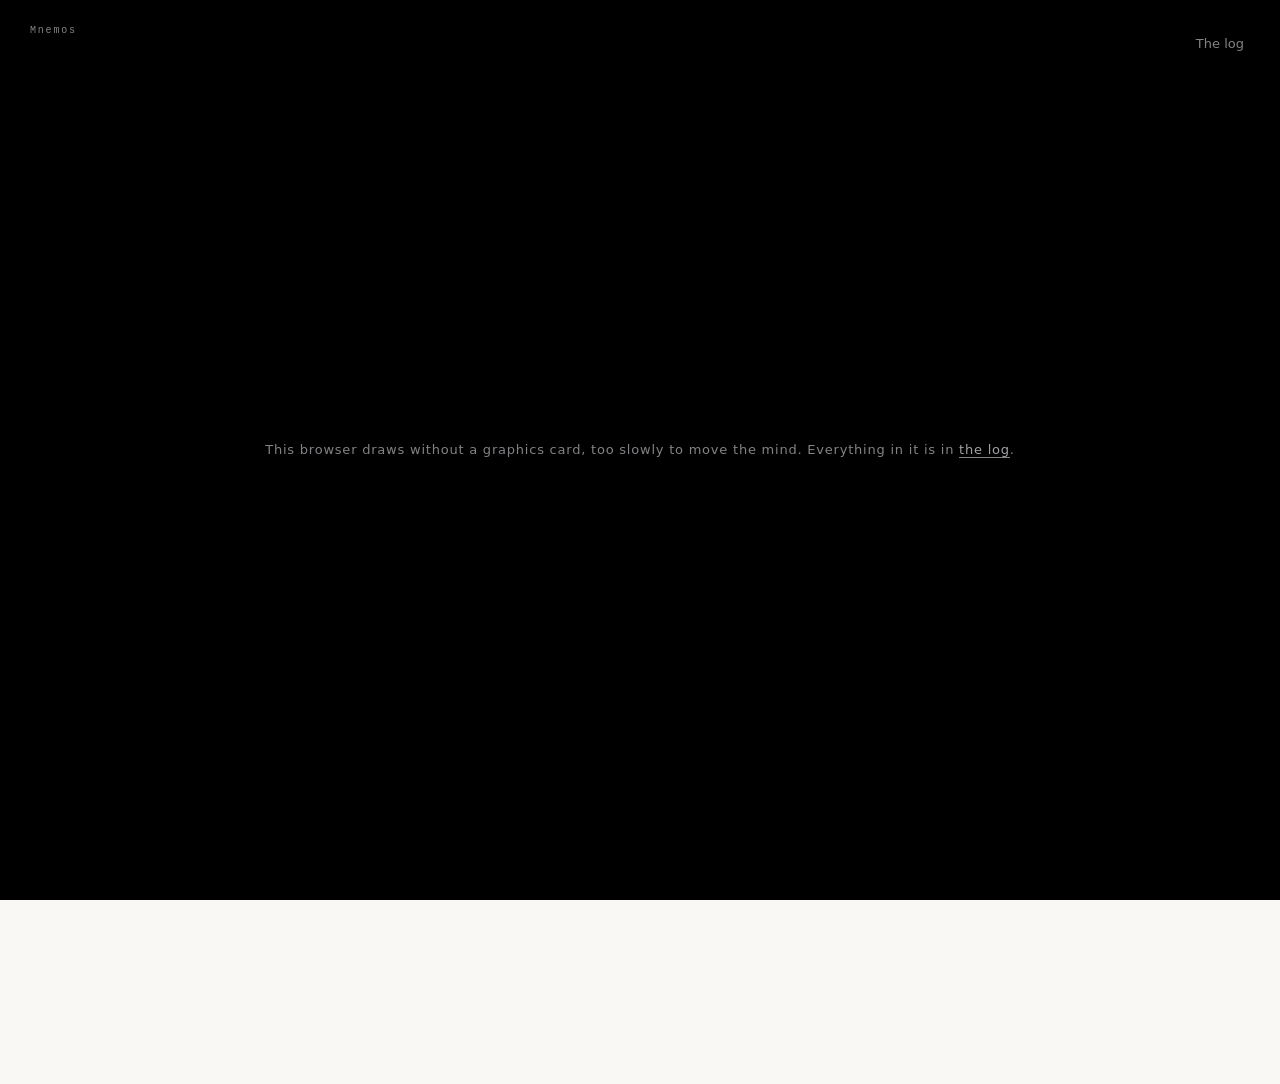
==== commit 339e06b6: "feat(notebook): a memory opens beside the list, and the type is redone Riley: "it all feels super sl" ====
--- a/mnemos/companion/page/mind/index.html
+++ b/mnemos/companion/page/mind/index.html
@@ -15,29 +15,24 @@
 :root{
   --floor:#060608;--raised:#0b0b0e;--raised-2:#101014;
   /* the same readable greys as the shared room: every grey that carries words passes WCAG AA for small text */
-  --ink-1:rgba(236,239,244,.94);--ink-2:rgba(236,239,244,.7);--ink-3:rgba(236,239,244,.57);--ink-4:rgba(236,239,244,.5);
+  --ink-1:rgba(236,239,244,.94);--ink-2:rgba(236,239,244,.68);--ink-3:rgba(236,239,244,.55);--ink-4:rgba(236,239,244,.55);--hover:rgba(255,255,255,.05);--selected:rgba(255,255,255,.09);
   --hair:rgba(255,255,255,.08);--hair-2:rgba(255,255,255,.14);--focus:rgba(255,255,255,.5);--lit:inset 0 1px 0 rgba(255,255,255,.045);
   --paper:#FAF8F5;--paper-2:#F3F0EB;--paper-3:#ECE8E2;--p-ink-1:rgba(20,22,26,.92);--p-ink-2:rgba(20,22,26,.74);--p-ink-3:rgba(20,22,26,.66);--p-ink-4:rgba(20,22,26,.6);
   --p-hair:rgba(20,22,26,.1);--p-hair-2:rgba(20,22,26,.18);--p-focus:rgba(20,22,26,.6);
   --signal:#6d93c9;
   --display:"Inter Tight",system-ui,sans-serif;--sans:"Inter",system-ui,sans-serif;--own:"Newsreader",Georgia,serif;--house:"Silkscreen",monospace;
   --mono:"JetBrains Mono",ui-monospace,monospace;
-  --t-temp:46px;--t-h2:40px;--t-name:24px;--t-own-xl:22px;--t-own:19px;--t-own-s:16.5px;--t-body:13.5px;--t-small:12.5px;--t-micro:11.5px;--t-label:11px;
+  --t-temp:46px;--t-h2:40px;--t-name:24px;--t-own-xl:22px;--t-own:19px;--t-own-s:16.5px;--t-body:14px;--t-small:13px;--t-micro:12px;--t-label:12px;
   --s1:4px;--s2:8px;--s3:12px;--s4:16px;--s5:24px;--s6:32px;--s7:48px;--s8:72px;--s9:112px;
   --edge:30px;--sheet:560px;--r:14px;--r-s:8px;
   --quick:.18s;--calm:.45s;--slow:.9s;--ease:cubic-bezier(.2,.7,.2,1);--sheet-ease:cubic-bezier(.32,.72,0,1);
-  /* the glass (../shared/glass.js): our web glass, Smoked as we measured it, so the mind reads through it. Its light is
-     brought down to about a third and softened by only a couple of pixels, so its lines stay lines; a little white
-     over it; a hairline lit from above, and that light falling a little way down its face. The reading room and the
-     list of what's found are deeper, for long reading over a mind that may be bright behind them. The words on the
-     small pieces sit on a soft darkness of their own, which only shows where the mind behind is bright. The rim bends
-     what's behind (--bend, Chromium only) */
-  --glass-see:blur(2px) brightness(.34) saturate(1.3);--glass-lift:rgba(255,255,255,.05);
-  --glass-deep:blur(3px) brightness(.19) saturate(1.3);--glass-deep-lift:rgba(255,255,255,.045);
-  --sheen:linear-gradient(180deg,rgba(255,255,255,.07),rgba(255,255,255,0) 60%);
-  --sheen-deep:linear-gradient(180deg,rgba(255,255,255,.05),rgba(255,255,255,0) 22%);
-  --halo:0 0 10px rgba(6,6,8,.9),0 0 2px rgba(6,6,8,.8);
-  --rim-top:rgba(255,255,255,.16);--rim-side:rgba(255,255,255,.055);--rim-foot:rgba(255,255,255,.075);--hl:1px;
+  /* the glass: frosted, flat and even. The mind behind is softened right out into a haze of its light and brought
+     down (to two fifths on the small pieces; about a quarter on the reading room and the list of what's found, for
+     long reading), with a little white over it and one even hairline round its edge. Nothing on it is lit from above and
+     nothing bends: a pane the mind's glow comes through, never a lens */
+  --glass-see:blur(16px) brightness(.4) saturate(1.2);--glass-lift:rgba(255,255,255,.045);
+  --glass-deep:blur(22px) brightness(.24) saturate(1.2);--glass-deep-lift:rgba(255,255,255,.04);
+  --rim:rgba(255,255,255,.075);--hl:1px;
 }
 @media (min-resolution:2dppx){:root{--hl:.5px}}
 *{box-sizing:border-box;margin:0;padding:0}
@@ -47,6 +42,13 @@
 a{color:inherit}
 .own{font-family:var(--own)}
 .label{font:500 var(--t-label)/1.2 var(--sans);letter-spacing:.08em;text-transform:uppercase;color:var(--ink-4)}
+
+/* the notebook's own name and facts stay with the notebook: here there's only the mind, and the way back to the log.
+   What the hour left is read in the log, and the sheet comes only when a cell is opened. */
+html.behind .house,html.behind #who-name,html.behind .who small.since,html.behind #open-room,html.behind .foot .verify,html.behind .paper{display:none}
+html.behind .who{margin-top:0}
+html.behind .who small:first-of-type{margin-top:2px}
+@media (prefers-reduced-motion:reduce){html.behind .hero,html.behind .regions,html.behind #loading{transition:none}}
 
 /* ── its regions, named over the mind (mind.js places them each frame; only the ones shown take a hand) ── */
 .regions{position:fixed;inset:0;z-index:2;pointer-events:none}
@@ -81,22 +83,22 @@
 @keyframes breathe{50%{opacity:.45}}
 /* ask its memory: one field, the results lit where they live in the mind, and a short list to open them */
 .ask{position:relative;display:flex;align-items:center;gap:8px;height:34px;padding:0 10px 0 12px;border-radius:999px;
-  color:var(--ink-3);text-shadow:var(--halo);transition:width var(--calm) var(--ease);width:220px}
+  color:var(--ink-3);text-shadow:none;transition:width var(--calm) var(--ease);width:220px}
 /* its glass is a layer of its own, so the list that opens under it can be glass too (a glass element can't see
    past its own glass to what's behind) */
-.ask::before{content:"";position:absolute;inset:0;z-index:0;border-radius:inherit;background:var(--sheen),var(--glass-lift);
-  -webkit-backdrop-filter:var(--glass-see);backdrop-filter:var(--glass-see);box-shadow:inset 0 0 0 var(--hl) var(--rim-side),inset 0 var(--hl) 0 var(--rim-top);transition:box-shadow var(--quick)}
+.ask::before{content:"";position:absolute;inset:0;z-index:0;border-radius:inherit;background:var(--glass-lift);
+  -webkit-backdrop-filter:var(--glass-see);backdrop-filter:var(--glass-see);box-shadow:inset 0 0 0 var(--hl) var(--rim);transition:box-shadow var(--quick)}
 .ask > *{position:relative;z-index:1}
 .ask:focus-within{width:320px;color:var(--ink-2)}
-.ask:focus-within::before{box-shadow:inset 0 0 0 var(--hl) rgba(255,255,255,.2),inset 0 var(--hl) 0 rgba(255,255,255,.26)}
+.ask:focus-within::before{box-shadow:inset 0 0 0 var(--hl) rgba(255,255,255,.2)}
 .ask input{all:unset;position:relative;z-index:1;flex:1;min-width:0;font:400 var(--t-small)/1 var(--sans);color:var(--ink-1)}
 .ask input::placeholder{color:var(--ink-3)}
 .ask input::-webkit-search-cancel-button{display:none}
 .ask kbd{font:500 10.5px/1 var(--sans);color:var(--ink-4);padding:3px 6px;border-radius:5px;background:rgba(255,255,255,.06)}
 .ask:focus-within kbd{display:none}
 .ask-list{position:absolute;top:calc(100% + 8px);right:0;width:min(420px,calc(100vw - 32px));max-height:min(60vh,520px);overflow-y:auto;padding:6px;border-radius:16px;
-  background:var(--sheen-deep),var(--glass-deep-lift);-webkit-backdrop-filter:var(--glass-deep);backdrop-filter:var(--glass-deep);
-  box-shadow:inset 0 0 0 var(--hl) var(--rim-side),inset 0 var(--hl) 0 var(--rim-top),0 24px 60px rgba(0,0,0,.4)}
+  background:var(--glass-deep-lift);-webkit-backdrop-filter:var(--glass-deep);backdrop-filter:var(--glass-deep);
+  box-shadow:inset 0 0 0 var(--hl) var(--rim),0 24px 60px rgba(0,0,0,.4)}
 .ask-list[hidden]{display:none}
 .ask-list .hit{all:unset;box-sizing:border-box;display:block;width:100%;cursor:pointer;padding:10px 12px;border-radius:9px;border:1px solid transparent}
 .ask-list .hit:hover,.ask-list .hit.on{background:rgba(255,255,255,.06)}
@@ -108,13 +110,13 @@
 .actions{top:26px;right:var(--edge);display:flex;gap:var(--s2);align-items:center;transition:opacity var(--calm) var(--ease)}
 /* under the open reading room they'd show through its glass, and can't be reached there anyway */
 body:has(.room.open) .hero .actions{opacity:0;pointer-events:none}
-.pill{all:unset;cursor:pointer;padding:8px 15px;border-radius:999px;background:var(--sheen),var(--glass-lift);-webkit-backdrop-filter:var(--glass-see);backdrop-filter:var(--glass-see);
-  box-shadow:inset 0 0 0 var(--hl) var(--rim-side),inset 0 var(--hl) 0 var(--rim-top);
-  font:450 var(--t-small)/1 var(--sans);color:var(--ink-2);text-shadow:var(--halo);transition:color var(--quick),box-shadow var(--quick),background-color var(--quick)}
-.pill:hover{color:var(--ink-1);background-color:rgba(255,255,255,.06)}
+.pill{all:unset;cursor:pointer;padding:8px 15px;border-radius:999px;background:var(--glass-lift);-webkit-backdrop-filter:var(--glass-see);backdrop-filter:var(--glass-see);
+  box-shadow:inset 0 0 0 var(--hl) var(--rim);
+  font:450 var(--t-small)/1 var(--sans);color:var(--ink-2);text-shadow:none;transition:color var(--quick),box-shadow var(--quick),background-color var(--quick)}
+.pill:hover{color:var(--ink-1);background-color:rgba(255,255,255,.08)}
 .pill:focus-visible{color:var(--ink-1);box-shadow:inset 0 0 0 1px var(--focus)}
-.pill:active{background-color:rgba(255,255,255,.09)}
-.pill[aria-expanded="true"]{color:var(--ink-1);background-color:rgba(255,255,255,.06)}
+.pill:active{background-color:rgba(255,255,255,.11)}
+.pill[aria-expanded="true"]{color:var(--ink-1);background-color:rgba(255,255,255,.08)}
 .textlink{color:var(--ink-3);text-decoration:none;font-size:var(--t-small);padding:8px 6px;border-bottom:1px solid transparent;transition:color var(--quick),border-color var(--quick)}
 .textlink:hover{color:var(--ink-1)}
 .textlink:focus-visible{outline:none;color:var(--ink-1);border-bottom-color:var(--focus)}
@@ -158,16 +160,16 @@
 .left-cue{right:var(--edge);bottom:30px;text-align:right}
 /* back to the whole mind: there only once you've moved away from it */
 .recenter{all:unset;left:50%;bottom:30px;translate:-50% 8px;opacity:0;pointer-events:none;cursor:pointer;padding:8px 15px;border-radius:999px;
-  background:var(--sheen),var(--glass-lift);-webkit-backdrop-filter:var(--glass-see);backdrop-filter:var(--glass-see);
-  box-shadow:inset 0 0 0 var(--hl) var(--rim-side),inset 0 var(--hl) 0 var(--rim-top);font:450 var(--t-small)/1 var(--sans);color:var(--ink-2);text-shadow:var(--halo);
+  background:var(--glass-lift);-webkit-backdrop-filter:var(--glass-see);backdrop-filter:var(--glass-see);
+  box-shadow:inset 0 0 0 var(--hl) var(--rim);font:450 var(--t-small)/1 var(--sans);color:var(--ink-2);text-shadow:none;
   transition:opacity var(--calm) var(--ease),translate var(--calm) var(--sheet-ease),color var(--quick),background-color var(--quick)}
 .hero .recenter{position:absolute;pointer-events:none}
 .hero .recenter.on{opacity:1;translate:-50% 0;pointer-events:auto}
 /* how close you've come, against the whole mind seen from home */
 .recenter .mag{margin-right:9px;font:400 10.5px/1 var(--mono);letter-spacing:.02em;color:var(--ink-3);font-variant-numeric:tabular-nums}
-.recenter:hover{color:var(--ink-1);background-color:rgba(255,255,255,.06)}
+.recenter:hover{color:var(--ink-1);background-color:rgba(255,255,255,.08)}
 .recenter:focus-visible{color:var(--ink-1);box-shadow:inset 0 0 0 1px var(--focus)}
-.recenter:active{background-color:rgba(255,255,255,.09)}
+.recenter:active{background-color:rgba(255,255,255,.11)}
 .left-cue button{all:unset;cursor:pointer;display:block;padding:var(--s2) 0;border-bottom:1px solid transparent;transition:color var(--quick),border-color var(--quick);color:var(--ink-2);font-size:var(--t-small)}
 .left-cue button:hover{color:var(--ink-1)}
 .left-cue button:focus-visible{border-bottom-color:var(--focus);color:var(--ink-1)}
@@ -221,29 +223,31 @@
 .paper .promise{margin-top:var(--s5);color:var(--p-ink-4);font-size:var(--t-micro);max-width:80ch}
 
 /* ── the reading room: everything it holds, clean and readable, joined to the mind ── */
-/* A pane of dark glass, floating just off the window's edge: the mind goes on glowing through it, softened, and
-   its lines bend as they pass under the rim. Its cards are tone on the glass, never panes of their own. */
+/* A pane of frosted glass, floating just off the window's edge: the mind goes on glowing through it as a haze. Its
+   cards are tone on the glass, never panes of their own. */
 .room{--g-pad:16px;--g-r:22px;position:fixed;top:10px;right:10px;bottom:10px;width:min(var(--sheet),calc(100vw - 20px));z-index:6;border-radius:var(--g-r);
   display:flex;flex-direction:column;transform:translateX(calc(100% + 40px));transition:transform .55s var(--sheet-ease)}
+/* on the glass its two faintest greys step up a tone together, as its cards do: what shows through can be lighter
+   than any card, and the faintest words still read over it at 4.5 to 1 */
+.room{--ink-3:rgba(236,239,244,.62);--ink-4:rgba(236,239,244,.55)}
 .room.open{transform:none}
 .room[hidden]{display:none}
 .room::before{content:"";position:absolute;inset:0;border-radius:inherit;box-shadow:0 30px 70px rgba(0,0,0,.32),0 2px 10px rgba(0,0,0,.18);pointer-events:none}
 .room > .glass{position:absolute;inset:calc(-1 * var(--g-pad));clip-path:inset(var(--g-pad) round var(--g-r));pointer-events:none;
-  background:var(--sheen-deep),var(--glass-deep-lift);-webkit-backdrop-filter:var(--glass-deep);backdrop-filter:var(--bend,) var(--glass-deep)}
-/* the rim: a hairline, brightest along the top where the light falls, quiet down the sides, a little back at the foot */
-.room::after{content:"";position:absolute;inset:0;z-index:2;border-radius:inherit;padding:var(--hl);pointer-events:none;
-  background:linear-gradient(180deg,var(--rim-top),var(--rim-side) 18%,var(--rim-side) 82%,var(--rim-foot));
-  -webkit-mask:linear-gradient(#000 0 0) content-box exclude,linear-gradient(#000 0 0);mask:linear-gradient(#000 0 0) content-box exclude,linear-gradient(#000 0 0)}
+  background:var(--glass-deep-lift);-webkit-backdrop-filter:var(--glass-deep);backdrop-filter:var(--glass-deep)}
+/* its edge: one even hairline, all the way round */
+.room::after{content:"";position:absolute;inset:0;z-index:2;border-radius:inherit;pointer-events:none;box-shadow:inset 0 0 0 var(--hl) var(--rim)}
 .room > .room-head,.room > .room-body{position:relative;z-index:1}
 .room-head{padding:22px 24px 0}
 .room-top{display:flex;justify-content:space-between;align-items:baseline}
 .room-top h2{font:300 20px/1.2 var(--display);letter-spacing:-.01em}
 .room-top h2:focus{outline:none}                 /* focus is placed here so keys land in the room; it isn't a control */
 .close{all:unset;cursor:pointer;color:var(--ink-3);font-size:var(--t-small);padding:4px 8px;border:1px solid transparent;border-radius:6px;transition:color var(--quick),border-color var(--quick)}
+.room-top .close{margin-right:-9px}
 .close:hover{color:var(--ink-1)}
 .close:focus-visible{border-color:var(--focus);color:var(--ink-1)}
 .room-body{flex:1;overflow-y:auto;padding:var(--s4) 24px var(--s8);overscroll-behavior:contain;border-radius:0 0 var(--g-r) var(--g-r)}
-.room .tabs{margin-top:var(--s4)}
+.room .tabs{margin-top:var(--s4);gap:12px}
 dialog{margin:auto;border:0;border-radius:var(--r);background:var(--raised);padding:0;max-width:min(92vw,1100px);max-height:92vh;overflow:hidden;color:var(--ink-1)}
 dialog::backdrop{background:rgba(6,6,8,.72);-webkit-backdrop-filter:blur(14px);backdrop-filter:blur(14px)}
 dialog img{display:block;max-width:min(92vw,1100px);max-height:calc(92vh - 46px);object-fit:contain}
--- a/mnemos/companion/page/shared/room.css
+++ b/mnemos/companion/page/shared/room.css
@@ -1,288 +1,357 @@
 /* The reading room: the log's page (and, on a raised sheet, a drawer beside another view).
-   Everything a mind holds, clean and readable. Anything you read is set in Inter; the serif (Newsreader) is kept for
-   what the mind writes as a title: a journal entry's first sentence.
-
-   Structure comes from tone and space, never from divider lines (Riley: hairlines make an interface busy, not
-   organized). Three steps of surface: the floor, a card for each section or entry, and a nested card for what sits
-   inside one. On a raised sheet (a drawer) every card steps one tone up, so it still stands out. The only
-   lines left carry meaning: the bar of how firmly a belief is held, and the mark under the open tab. */
+
+   Five sizes, on a 4px rhythm, and hierarchy comes from them and from three inks, not from more sizes: 12 for what
+   labels and dates a thing, 13 for what supports it, 14 for lists and what you act on, 15 for what you read, 16+ for a
+   statement. Inter for all of it, figures tabular wherever they're compared; Newsreader only for what the mind writes as
+   a title; JetBrains Mono only for what is literally machine text or a measurement read off an instrument.
+
+   Structure comes from space, alignment and tone, never from divider lines (Riley: hairlines make an interface busy,
+   not organized). A plate is for what is an object in its own right. It reaches out past the grid, so the words on it
+   stay on the same line as the words off it.
+
+   The log's page sets data-theme on the root (shared/theme.js) and has a dark and a light; a page that doesn't set it,
+   like the mind, stays dark. */
 :root{
-  --floor:#060608;--surface-1:#0d0d11;--surface-2:#141419;--surface-3:#1b1b21;--surface-4:#212128;
-  --raised:var(--surface-1);--raised-2:var(--surface-2);
-  --card:var(--surface-1);--card-in:var(--surface-2);--card-hover:var(--surface-2);--card-press:var(--surface-3);
-  /* every grey that carries words passes WCAG AA for small text on every surface here: on the floor 15.4, 8.6, 5.9
-     and 4.8 to 1; on the lightest card no lower than 4.5 to 1 */
-  --ink-1:rgba(236,239,244,.94);--ink-2:rgba(236,239,244,.7);--ink-3:rgba(236,239,244,.57);--ink-4:rgba(236,239,244,.5);
-  --hair:rgba(255,255,255,.08);--hair-2:rgba(255,255,255,.14);--focus:rgba(255,255,255,.5);
-  --signal:#6d93c9;
+  --scheme:dark;
+  --floor:#000;--surface-1:#0e0e0e;--surface-2:#161616;--surface-3:#1f1f1f;--surface-4:#2a2a2a;
+  --raised:var(--surface-2);--raised-2:var(--surface-3);
+  --plate:var(--surface-1);--plate-hover:var(--surface-2);--plate-press:var(--surface-3);--control:var(--surface-2);
+  /* three inks, as a system's label colours are: every one passes WCAG AA for small text, 16.9, 8.1 and 5.6 to 1 on the
+     floor. --ink-4 is the third under an older name */
+  --ink-1:#ededed;--ink-2:#a3a3a3;--ink-3:#858585;--ink-4:#858585;
+  --hair:rgba(255,255,255,.1);--hair-2:rgba(255,255,255,.2);--focus:rgba(255,255,255,.6);
+  --signal:#6d93c9;--danger:#d93036;
+  --glow-rgb:255,255,255;--glow:1;
+  /* what the herbarium engraves with (specimens.js reads these) */
+  --fig-ink:236,236,236;--fig-paper:#000;--fig-signal:#6d93c9;
   --display:"Inter Tight",system-ui,sans-serif;--sans:"Inter",system-ui,sans-serif;--own:"Newsreader",Georgia,serif;
-  --t-own-l:19px;--t-own:17.5px;--t-own-s:16.5px;--t-title:17px;--t-read:15px;--t-read-s:14px;--t-body:13.5px;--t-small:12.5px;--t-micro:11.5px;--t-label:11px;
+  --mono:"JetBrains Mono",ui-monospace,Menlo,monospace;
+  --t-title:16px;--t-read:15px;--t-read-s:14px;--t-body:14px;--t-small:13px;--t-micro:12px;--t-label:12px;
+  --hover:rgba(255,255,255,.05);--selected:rgba(255,255,255,.09);
   --s1:4px;--s2:8px;--s3:12px;--s4:16px;--s5:24px;--s6:32px;--s7:48px;--s8:72px;
-  --r:14px;--r-s:10px;--quick:.18s;--calm:.45s;--ease:cubic-bezier(.2,.7,.2,1);
+  --r:10px;--r-s:8px;--bleed:12px;--quick:.16s;--calm:.45s;--ease:cubic-bezier(.2,.7,.2,1);
 }
+:root[data-theme="light"]{
+  --scheme:light;
+  --floor:#fff;--surface-1:#f5f5f5;--surface-2:#ededed;--surface-3:#e4e4e4;--surface-4:#d9d9d9;
+  --raised:#fff;--raised-2:var(--surface-1);--control:#fff;
+  /* 19.8, 7.8 and 5.3 to 1 on the floor */
+  --ink-1:#0a0a0a;--ink-2:#525252;--ink-3:#6b6b6b;--ink-4:#6b6b6b;
+  --hair:rgba(0,0,0,.1);--hair-2:rgba(0,0,0,.22);--focus:rgba(0,0,0,.6);
+  --signal:#2a62c4;--danger:#d02c32;
+  --glow-rgb:0,0,0;--glow:0;
+  --hover:rgba(0,0,0,.04);--selected:rgba(0,0,0,.075);
+  --fig-ink:16,16,16;--fig-paper:#fff;--fig-signal:#2a62c4;
+}
+/* the keyboard's ring, one everywhere on the log's page */
+[data-theme] :focus-visible{outline:1.5px solid var(--focus)!important;outline-offset:2px}
+
 /* on a sheet of glass (the mind's drawer), the surfaces are tones of light on the glass, so the mind still shows
-   through every card; a card never becomes a pane of its own. The bar that sticks over a scrolling list is the one
+   through every plate; a plate never becomes a pane of its own. The bar that sticks over a scrolling list is the one
    place that softens what passes under it. */
 .sheet{--surface-1:rgba(255,255,255,.03);--surface-2:rgba(255,255,255,.045);--surface-3:rgba(255,255,255,.07);--surface-4:rgba(255,255,255,.095);
-  --card:var(--surface-2);--card-in:var(--surface-3);--card-hover:var(--surface-3);--card-press:var(--surface-4)}
+  --plate:var(--surface-2);--plate-hover:var(--surface-3);--plate-press:var(--surface-4);--control:var(--surface-3);--fig-paper:rgb(10,10,13)}
 .sheet .tools.stick{background:rgba(12,12,16,.55);-webkit-backdrop-filter:blur(14px);backdrop-filter:blur(14px)}
-/* one kind of label for every section and kind: small capitals, opened up, quiet */
-.label{font:500 var(--t-label)/1.2 var(--sans);letter-spacing:.08em;text-transform:uppercase;color:var(--ink-4)}
-
-/* tabs: the categories, one row; the mark under the open one is the only line here */
+/* one kind of label for every section and kind: the instrument's own voice, small, as written */
+.label{font:400 var(--t-label)/16px var(--sans);letter-spacing:0;color:var(--ink-3)}
+
+/* tabs: the categories, one row, each with its count */
 .tabs{display:flex;gap:var(--s4);overflow-x:auto;scrollbar-width:none}
 .tabs::-webkit-scrollbar{display:none}
-.tab{all:unset;cursor:pointer;padding:var(--s2) 0 var(--s3);border-bottom:1px solid transparent;color:var(--ink-3);font-size:var(--t-small);white-space:nowrap;
+.tab{all:unset;cursor:pointer;padding:var(--s2) 0 var(--s3);border-bottom:1px solid transparent;color:var(--ink-3);font:450 var(--t-body)/20px var(--sans);letter-spacing:-.006em;white-space:nowrap;
   transition:color var(--quick),border-color var(--quick)}
-.tab small{margin-left:5px;color:var(--ink-4);font-size:var(--t-micro);font-variant-numeric:tabular-nums}
+.tab small{margin-left:6px;color:var(--ink-4);font:400 var(--t-micro)/16px var(--sans);letter-spacing:0}
 .tab:hover{color:var(--ink-1)}
 .tab:focus-visible{color:var(--ink-1);border-bottom-color:var(--focus)}
 .tab:active{color:var(--ink-2)}
 .tab[aria-selected="true"]{color:var(--ink-1);border-bottom-color:var(--ink-2)}
 
-/* tools: search, filters, order */
+/* tools: search and order on one line, filters under them. It stays in reach as the list scrolls */
 .tools{padding:0 0 var(--s3)}
 .tools.stick{position:sticky;top:calc(-1 * var(--s4));z-index:1;background:var(--surface-1);margin-top:calc(-1 * var(--s4))}
-.search{width:100%;padding:11px 13px;border-radius:var(--r-s);border:1px solid transparent;background:var(--card);color:var(--ink-1);
-  font:400 var(--t-body)/1.2 var(--sans);transition:border-color var(--quick),background var(--quick)}
-.search::placeholder{color:var(--ink-4)}
-.search:hover{background:var(--card-hover)}
-.search:focus{outline:none;border-color:var(--focus);background:var(--card)}
-.chips{display:flex;flex-wrap:wrap;gap:var(--s1) var(--s4);margin-top:var(--s3)}
-.chip{all:unset;cursor:pointer;color:var(--ink-3);font-size:var(--t-micro);padding:3px 0;border-bottom:1px solid transparent;transition:color var(--quick),border-color var(--quick)}
-.chip:hover{color:var(--ink-1)}
-.chip:focus-visible{color:var(--ink-1);border-bottom-color:var(--focus)}
-.chip:active{color:var(--ink-2)}
-.chip[aria-pressed="true"]{color:var(--ink-1);border-bottom-color:var(--ink-3)}
-.chips .sep{color:var(--ink-4);font-size:var(--t-micro)}
-.count{margin-top:var(--s3);color:var(--ink-4);font-size:var(--t-micro)}
-
-/* rows: one card each, the mind's words in the serif */
-.rows{list-style:none;display:grid;gap:6px}
-.rowb{all:unset;box-sizing:border-box;cursor:pointer;display:block;width:100%;padding:14px 16px;border-radius:var(--r-s);background:var(--card);
+.tools-top{display:flex;gap:var(--s2)}
+.searchw{position:relative;flex:1;min-width:0;display:block}
+.searchw svg{position:absolute;left:10px;top:10px;color:var(--ink-3);pointer-events:none}
+.search{display:block;width:100%;height:34px;padding:0 10px 0 31px;border-radius:var(--r-s);border:1px solid transparent;background:var(--plate);color:var(--ink-1);color-scheme:var(--scheme);
+  font:400 var(--t-body)/20px var(--sans);letter-spacing:-.006em;transition:border-color var(--quick),background var(--quick)}
+.search::placeholder{color:var(--ink-3)}
+.search:hover{background:var(--hover)}
+.search:focus{outline:none;border-color:var(--focus);background:var(--plate)}
+.sortw{position:relative;flex:none;display:block}
+.sortw::after{content:"";position:absolute;right:11px;top:12px;width:5px;height:5px;border-right:1.5px solid var(--ink-3);border-bottom:1.5px solid var(--ink-3);transform:rotate(45deg);pointer-events:none}
+.sort{appearance:none;-webkit-appearance:none;display:block;height:34px;padding:0 28px 0 11px;border:1px solid transparent;border-radius:var(--r-s);background:var(--plate);color:var(--ink-2);color-scheme:var(--scheme);cursor:pointer;
+  font:400 var(--t-small)/18px var(--sans);letter-spacing:-.003em;transition:background var(--quick),color var(--quick)}
+.sort:hover{background:var(--hover);color:var(--ink-1)}
+.sort:focus-visible{outline:none;border-color:var(--focus)}
+.chips{display:flex;align-items:center;gap:2px;margin:var(--s2) -8px 0;overflow-x:auto;scrollbar-width:none}
+.chips::-webkit-scrollbar{display:none}
+.chip{all:unset;flex:none;box-sizing:border-box;cursor:pointer;height:26px;padding:4px 8px;border-radius:6px;color:var(--ink-3);font:400 var(--t-small)/18px var(--sans);letter-spacing:-.003em;transition:color var(--quick),background var(--quick)}
+.chip:hover{color:var(--ink-1);background:var(--hover)}
+.chip:active{background:var(--selected)}
+.chip[aria-pressed="true"]{color:var(--ink-1);background:var(--selected)}
+.count{flex:none;margin-left:auto;padding-left:var(--s3);padding-right:8px;color:var(--ink-3);font:400 var(--t-micro)/16px var(--sans);letter-spacing:0}
+
+/* rows: open on the floor, a plate only under your hand. The words stay on the grid: the plate reaches past it */
+.rows{list-style:none;display:grid;gap:2px;margin-inline:calc(-1 * var(--bleed))}
+.rowb{all:unset;box-sizing:border-box;cursor:pointer;display:block;width:100%;padding:9px calc(var(--bleed) - 1px) 10px;border-radius:var(--r-s);
   border:1px solid transparent;transition:background var(--quick),border-color var(--quick)}
-.rowb:hover{background:var(--card-hover)}
+.rowb:hover{background:var(--hover)}
 .rowb:focus-visible{border-color:var(--focus)}
-.rowb:active{background:var(--card-press)}
+[data-theme] .rowb:focus-visible{outline:none!important}
+.rowb:active,.rowb[aria-current="true"]{background:var(--selected)}
 .rowb[disabled]{cursor:default}
-.rowb[disabled]:hover{background:var(--card)}
-.meta{display:flex;flex-wrap:wrap;gap:2px var(--s3);color:var(--ink-4);font-size:var(--t-micro);font-variant-numeric:tabular-nums}
+.rowb[disabled]:hover{background:none}
+.meta{display:flex;flex-wrap:wrap;gap:0 10px;color:var(--ink-3);font:400 var(--t-micro)/16px var(--sans);letter-spacing:0}
 .meta .k,.meta .k2{color:var(--ink-2)}
 .meta .warm{color:var(--ink-1)}
-.rowb .words{margin-top:6px;font:400 var(--t-read-s)/1.55 var(--sans);color:var(--ink-1);display:-webkit-box;-webkit-box-orient:vertical;-webkit-line-clamp:3;overflow:hidden}
-.rowb .q{margin-top:6px;color:var(--ink-2);font-size:var(--t-body)}
-.rowb .ex{margin-top:6px;font:400 13px/1.5 var(--sans);color:var(--ink-3);display:-webkit-box;-webkit-box-orient:vertical;-webkit-line-clamp:2;overflow:hidden}
-.rowb .ans{margin-top:6px;font:400 var(--t-read-s)/1.55 var(--sans);color:var(--ink-1)}
+.rowb .words{margin-top:2px;font:400 var(--t-body)/20px var(--sans);color:var(--ink-1);display:-webkit-box;-webkit-box-orient:vertical;-webkit-line-clamp:2;overflow:hidden}
+.rowb .q{margin-top:2px;color:var(--ink-1);font:400 var(--t-body)/20px var(--sans)}
+.rowb .ex{margin-top:2px;font:400 var(--t-small)/18px var(--sans);letter-spacing:-.003em;color:var(--ink-2);display:-webkit-box;-webkit-box-orient:vertical;-webkit-line-clamp:2;overflow:hidden}
+.rowb .ans{margin-top:2px;font:400 var(--t-body)/20px var(--sans);color:var(--ink-2)}
+/* figures that are compared line up */
+.meta,.count,.tab small,.ev .t,.ev .facts,.dayh .date,.strength,.m-count b,.m-item .by,.kindb b,.about,.verify{font-variant-numeric:tabular-nums}
 .more-rows{height:1px}
-.empty{padding:var(--s6) 0;color:var(--ink-3);max-width:46ch;font-size:var(--t-body)}
-.note-k{margin-top:var(--s4);margin-bottom:var(--s4);color:var(--ink-4);font-size:var(--t-micro);line-height:1.5}
+.empty{padding:var(--s6) 0;color:var(--ink-3);max-width:46ch;font:400 var(--t-body)/20px var(--sans);letter-spacing:-.006em}
+.note-k{margin-top:var(--s4);margin-bottom:var(--s5);color:var(--ink-3);font:400 var(--t-small)/18px var(--sans);letter-spacing:-.003em;max-width:66ch}
 .textlink{color:var(--ink-3);text-decoration:none;border-bottom:1px solid transparent;transition:color var(--quick),border-color var(--quick)}
 .textlink:hover{color:var(--ink-1)}
 .textlink:focus-visible{outline:none;color:var(--ink-1);border-bottom-color:var(--focus)}
 .textlink:active{color:var(--ink-2)}
 
 /* one memory, whole */
-.back{all:unset;cursor:pointer;color:var(--ink-3);font-size:var(--t-small);padding:var(--s2) 0;border-bottom:1px solid transparent;transition:color var(--quick),border-color var(--quick)}
+.back{all:unset;cursor:pointer;color:var(--ink-3);font:400 var(--t-micro)/16px var(--sans);letter-spacing:0;padding:var(--s2) 0;border-bottom:1px solid transparent;transition:color var(--quick),border-color var(--quick)}
 .back:hover{color:var(--ink-1)}
 .back:focus-visible{color:var(--ink-1);border-bottom-color:var(--focus)}
 .back:active{color:var(--ink-2)}
 .detail{padding-top:0}
-/* the memory up close, engraved as the herbarium draws it (specimens.js): on the surface itself, no card */
-.specimen{margin:var(--s4) 0 var(--s2)}
-.specimen canvas{display:block;width:100%}
-.specimen figcaption{margin-top:var(--s2);display:grid;gap:6px;font-size:var(--t-micro);color:var(--ink-3);line-height:1.5}
-.specimen .life{color:var(--ink-2);font-size:var(--t-small)}
-.specimen .readings{display:flex;flex-wrap:wrap;gap:2px var(--s4);font-variant-numeric:tabular-nums;color:var(--ink-2)}
-.specimen .readings i{font-style:normal;color:var(--ink-4);margin-right:3px}
-.specimen .key summary{cursor:pointer;width:max-content;color:var(--ink-3);list-style:none;border-bottom:1px solid transparent;transition:color var(--quick),border-color var(--quick)}
-.specimen .key summary::-webkit-details-marker{display:none}
-.specimen .key summary:hover{color:var(--ink-1)}
-.specimen .key summary:focus-visible{outline:none;color:var(--ink-1);border-bottom-color:var(--focus)}
-.specimen .key ul{margin-top:var(--s2);padding-left:1.1em;display:grid;gap:4px;max-width:60ch;color:var(--ink-3)}
-.detail > .meta{margin-top:var(--s4);color:var(--ink-3);line-height:1.6}
-.detail .words{margin-top:var(--s4);max-width:66ch;font:400 16px/1.7 var(--sans);color:var(--ink-1);white-space:pre-wrap;overflow-wrap:anywhere}
-.detail .changed{margin-top:var(--s5);padding:14px 16px;border-radius:var(--r-s);background:var(--card)}
-.detail .changed p{margin-top:var(--s2);font:400 var(--t-read)/1.65 var(--sans);color:var(--ink-1)}
-.detail h3{margin:var(--s6) 0 var(--s3);font:500 var(--t-label)/1.2 var(--sans);letter-spacing:.08em;text-transform:uppercase;color:var(--ink-4)}
-.detail .lines{color:var(--ink-2);font-size:var(--t-body);list-style:none;display:grid;gap:6px}
-.detail .lines li{padding:10px 14px;border-radius:var(--r-s);background:var(--card)}
-.detail .lines .a{display:block;margin-top:4px;font:400 var(--t-read-s)/1.55 var(--sans);color:var(--ink-1)}
-.detail .lines .m{display:block;margin-top:2px;color:var(--ink-4);font-size:var(--t-micro)}
-.detail .mindlink{display:inline-block;margin-top:var(--s5);font-size:var(--t-small)}
-
-/* beliefs: each one a card */
-.belief{padding:var(--s5);border-radius:var(--r);background:var(--card)}
-.belief + .belief{margin-top:var(--s2)}
+/* the memory up close, engraved as the herbarium draws it (specimens.js): on the floor itself, no plate */
+.specimen{margin:var(--s2) 0 var(--s4);display:flow-root}
+.specimen canvas{display:block;width:100%;object-fit:contain}
+.detail .words{max-width:66ch;font:400 var(--t-read)/24px var(--sans);letter-spacing:-.009em;color:var(--ink-1);white-space:pre-wrap;overflow-wrap:anywhere}
+.detail .changed{margin-top:var(--s5);max-width:66ch}
+.detail .changed .label{display:block;font:500 var(--t-micro)/16px var(--sans);letter-spacing:0;text-transform:none;color:var(--ink-3)}
+.detail .changed p{margin-top:var(--s1);font:400 var(--t-body)/20px var(--sans);color:var(--ink-2)}
+.about{display:grid;gap:var(--s3);margin-top:var(--s5)}
+.about .life{color:var(--ink-2);font:400 var(--t-small)/18px var(--sans);letter-spacing:-.003em}
+.about .readings{display:flex;justify-content:space-between;gap:var(--s3);max-width:440px;font:400 var(--t-small)/18px var(--mono);color:var(--ink-1)}
+.about .readings i{display:block;margin-bottom:1px;font:400 var(--t-micro)/16px var(--sans);font-style:normal;color:var(--ink-3)}
+.about .signed{color:var(--ink-3);font:400 var(--t-micro)/16px var(--sans)}
+.alsos{display:grid;margin:var(--s4) -8px 0}
+.also summary,.also-link{box-sizing:border-box;display:flex;align-items:center;justify-content:space-between;min-height:32px;padding:6px 8px;border-radius:6px;cursor:pointer;color:var(--ink-2);text-decoration:none;font:400 var(--t-small)/18px var(--sans);letter-spacing:-.003em;list-style:none;transition:background var(--quick),color var(--quick)}
+.also summary::-webkit-details-marker{display:none}
+.also summary .n{order:2;margin-left:auto;margin-right:0;color:var(--ink-3);font-variant-numeric:tabular-nums}
+.also summary:hover,.also-link:hover{background:var(--hover);color:var(--ink-1)}
+.also summary:active,.also-link:active{background:var(--selected)}
+.also-link::after{content:"";width:5px;height:5px;margin-right:2px;border-right:1.5px solid var(--ink-3);border-top:1.5px solid var(--ink-3);transform:rotate(45deg)}
+.also summary::after{content:"";flex:none;width:5px;height:5px;margin:0 2px 0 var(--s2);order:3;border-right:1.5px solid var(--ink-3);border-bottom:1.5px solid var(--ink-3);transform:rotate(-45deg);transition:transform var(--quick)}
+.also[open] summary::after{transform:rotate(45deg)}
+.also > ul,.also > .count{margin:var(--s1) 8px var(--s3)}
+.also > .rows{margin-inline:0}
+.also.key ul{padding-left:1.1em;display:grid;gap:var(--s1);max-width:60ch;color:var(--ink-3);font:400 var(--t-small)/18px var(--sans);letter-spacing:-.003em}
+.detail .lines{color:var(--ink-2);font:400 var(--t-body)/20px var(--sans);letter-spacing:-.006em;list-style:none;display:grid;gap:var(--s3);max-width:66ch}
+.detail .lines .a{display:block;margin-top:4px;font:400 var(--t-read-s)/20px var(--sans);letter-spacing:-.006em;color:var(--ink-1)}
+.detail .lines .m{display:block;margin-top:2px;color:var(--ink-4);font:400 var(--t-micro)/16px var(--sans);letter-spacing:0}
+
+/* beliefs: a statement, and the scale it's held on */
+.belief{padding:0}
+.belief + .belief{margin-top:var(--s6)}
 #body > .note-k:first-child{margin-top:0}
 
-.belief > .words{font:450 var(--t-title)/1.45 var(--sans);letter-spacing:-.006em;color:var(--ink-1);max-width:60ch}
-.held{margin-top:var(--s4);height:1px;background:var(--hair-2);position:relative}
-.held i{position:absolute;left:0;top:-1px;height:3px;background:var(--ink-2)}
-.belief .sign{margin-top:var(--s3);color:var(--ink-3);font-size:var(--t-micro);line-height:1.6}
-.belief .rows{margin-top:var(--s4);--card:var(--card-in);--card-hover:var(--surface-3);--card-press:var(--surface-4)}
+.belief > .words{font:500 var(--t-title)/24px var(--sans);letter-spacing:-.011em;color:var(--ink-1);max-width:60ch}
+/* how firmly it's held: a short reading, not a chart. Fifteen long white bars outshouted the beliefs */
+.held{margin-top:var(--s3);max-width:120px;height:2px;position:relative;border-radius:1px;background:var(--hair-2)}
+.held i{position:absolute;left:0;top:0;height:2px;border-radius:1px;background:var(--ink-3)}
+.belief .sign{margin-top:var(--s2);color:var(--ink-3);font:400 var(--t-micro)/16px var(--sans);letter-spacing:0}
+.belief .rows{margin-top:var(--s3)}
 
 /* questions: their kinds, counted */
-.kinds{display:grid;grid-template-columns:repeat(4,minmax(0,1fr));gap:var(--s2);margin-top:var(--s4)}
-.kindb{all:unset;cursor:pointer;padding:var(--s3) 14px;border:1px solid transparent;border-radius:var(--r-s);background:var(--card);transition:border-color var(--quick),background var(--quick)}
-.kindb b{display:block;font:250 26px/1 var(--display);letter-spacing:-.02em}
-.kindb span{display:block;margin-top:6px;color:var(--ink-3);font-size:var(--t-micro);line-height:1.35}
-.kindb:hover{background:var(--card-hover)}
+.kinds{display:grid;grid-template-columns:repeat(4,minmax(0,1fr));gap:var(--s2);margin-top:0}
+.kindb{all:unset;cursor:pointer;padding:10px 12px;border:1px solid transparent;border-radius:var(--r);background:var(--plate);transition:border-color var(--quick),background var(--quick)}
+.kindb b{display:block;font:500 20px/24px var(--sans);letter-spacing:-.017em;color:var(--ink-1)}
+.kindb span{display:block;margin-top:2px;color:var(--ink-3);font:400 var(--t-small)/18px var(--sans);letter-spacing:-.003em}
+.kindb:hover{background:var(--plate-hover)}
 .kindb:focus-visible{border-color:var(--focus)}
-.kindb:active{background:var(--card-press)}
-.kindb[aria-pressed="true"]{background:var(--card-press)}
+.kindb:active{background:var(--plate-press)}
+.kindb[aria-pressed="true"]{background:var(--plate-press)}
 .kindb[aria-pressed="true"] span{color:var(--ink-1)}
 .sub-h{display:block;margin:var(--s7) 0 var(--s2)}
 
-/* the journal and notes: whole entries, each a card */
-.jentry{padding:var(--s5);border-radius:var(--r);background:var(--card)}
-.jentry + .jentry{margin-top:var(--s2)}
-.jentry .t-own{margin-top:var(--s3);font:450 23px/1.28 var(--own);letter-spacing:-.01em;color:var(--ink-1);max-width:46ch;font-optical-sizing:auto}
-.jentry .text{margin-top:var(--s3);max-width:66ch;font:400 var(--t-read)/1.7 var(--sans);color:var(--ink-1);white-space:pre-wrap;overflow-wrap:anywhere}
-.fold{all:unset;cursor:pointer;display:inline-block;margin-top:var(--s3);color:var(--ink-3);font-size:var(--t-small);border-bottom:1px solid transparent;transition:color var(--quick),border-color var(--quick)}
+/* the journal and notes: whole entries, open on the floor, set apart by space */
+.jentry{padding:0}
+.jentry + .jentry{margin-top:var(--s6)}
+.jentry .t-own{margin-top:var(--s1);font:450 22px/28px var(--own);letter-spacing:-.01em;color:var(--ink-1);max-width:46ch;font-optical-sizing:auto}
+.jentry .text{margin-top:var(--s3);max-width:66ch;font:400 var(--t-read)/24px var(--sans);letter-spacing:-.009em;color:var(--ink-1);white-space:pre-wrap;overflow-wrap:anywhere}
+.fold{all:unset;cursor:pointer;display:inline-block;margin-top:var(--s3);color:var(--ink-3);font:400 var(--t-micro)/16px var(--sans);letter-spacing:0;border-bottom:1px solid transparent;transition:color var(--quick),border-color var(--quick)}
+.fold::before,.ev summary::before{content:"";display:inline-block;width:5px;height:5px;margin:0 8px 2px 1px;border-right:1.5px solid currentColor;border-bottom:1.5px solid currentColor;transform:rotate(-45deg);transition:transform var(--quick)}
+.fold[aria-expanded="true"]::before,.ev details[open] > summary::before{transform:rotate(45deg)}
 .fold:hover{color:var(--ink-1)}
 .fold:focus-visible{color:var(--ink-1);border-bottom-color:var(--focus)}
 .fold:active{color:var(--ink-2)}
 
-/* the log: a mind's days, newest first. Space separates the days and events. Each event says what kind of thing it
-   was in a small label you can scan. A quiet hour is a card, its writing in nested cards; the rest are quiet lines. */
+/* the log: a mind's days, newest first. The times are one column, right-aligned so their minutes line up; everything
+   it did hangs from the next. Space separates the events. A quiet hour, the mind's own time, is the one plate. */
 .day{margin-top:var(--s7)}
 .day:first-child{margin-top:0}
-.dayh{display:flex;align-items:baseline;gap:var(--s3);margin-bottom:var(--s2);
-  font:600 var(--t-label)/1.2 var(--sans);letter-spacing:.08em;text-transform:uppercase;color:var(--ink-2)}
-.dayh .date{font-weight:500;color:var(--ink-4)}
-.ev{position:relative;display:grid;grid-template-columns:64px minmax(0,1fr);column-gap:var(--s4);padding:20px 0}
-.ev.slim{padding:18px 0}
-/* between posts, one quiet line across the writing only, so the times stay one clean column; an hour card is set apart
-   by its own surface, so no line runs beside one */
-.ev + .ev::before{content:"";position:absolute;top:0;left:calc(64px + var(--s4));right:0;height:1px;background:var(--hair)}
-.ev.hour + .ev::before,.ev + .ev.hour::before{display:none}
-.ev .t{color:var(--ink-4);font-size:var(--t-micro);font-variant-numeric:tabular-nums;padding-top:1px}
-.kd{display:flex;justify-content:space-between;align-items:baseline;gap:var(--s3);font:500 var(--t-label)/1.2 var(--sans);letter-spacing:.08em;text-transform:uppercase;color:var(--ink-3)}
-.kd .aside{font:400 var(--t-micro)/1.2 var(--sans);letter-spacing:0;text-transform:none;color:var(--ink-4);text-align:right}
+.dayh{display:flex;align-items:baseline;flex-wrap:wrap;gap:2px var(--s3);padding-left:calc(64px + var(--s5));margin-bottom:var(--s2);
+  font:550 var(--t-body)/20px var(--sans);letter-spacing:-.006em;color:var(--ink-1)}
+.dayh .date{font:400 var(--t-micro)/16px var(--sans);letter-spacing:0;color:var(--ink-4)}
+.ev{position:relative;display:grid;grid-template-columns:64px minmax(0,1fr);column-gap:var(--s5);padding:var(--s4) 0}
+.ev.slim{padding:var(--s4) 0}
+.ev .t{color:var(--ink-4);font:400 var(--t-micro)/16px var(--sans);letter-spacing:0;text-align:right;padding-top:1px;white-space:nowrap}
+.kd{display:flex;justify-content:space-between;align-items:baseline;gap:var(--s3);font:400 var(--t-label)/16px var(--sans);letter-spacing:0;color:var(--ink-3)}
+.kd .aside{font:400 var(--t-micro)/16px var(--sans);letter-spacing:0;color:var(--ink-4);text-align:right}
 .kd.small{margin-top:0;color:var(--ink-4)}
-.ev .line{margin-top:var(--s2);color:var(--ink-2);font-size:var(--t-small)}
-.ev .sub{margin-top:var(--s2);color:var(--ink-2);font-size:var(--t-small);max-width:68ch}
+.ev .line{margin-top:var(--s2);color:var(--ink-2);font:400 var(--t-micro)/16px var(--sans);letter-spacing:0}
+.ev .sub{margin-top:6px;color:var(--ink-2);font:400 var(--t-body)/20px var(--sans);letter-spacing:-.006em;max-width:66ch}
 .ev .sub.one{display:-webkit-box;-webkit-box-orient:vertical;-webkit-line-clamp:2;overflow:hidden}
-.t-own{font:450 21px/1.3 var(--own);color:var(--ink-1);letter-spacing:-.01em;font-optical-sizing:auto}
+.t-own{font:450 20px/26px var(--own);letter-spacing:-.01em;color:var(--ink-1);font-optical-sizing:auto}
 .ev .t-own{margin-top:var(--s2);max-width:48ch}
-.ev .text{margin-top:var(--s2);max-width:66ch;font:400 var(--t-read)/1.68 var(--sans);color:var(--ink-1);white-space:pre-wrap;overflow-wrap:anywhere}
+.ev .text{margin-top:var(--s2);max-width:66ch;font:400 var(--t-read)/24px var(--sans);letter-spacing:-.009em;color:var(--ink-1);white-space:pre-wrap;overflow-wrap:anywhere}
 .ev .t-own + .text{margin-top:var(--s3)}
 .ev .text.clamp2{display:-webkit-box;-webkit-box-orient:vertical;-webkit-line-clamp:2;overflow:hidden;white-space:normal}
-.ev .qline{margin-top:var(--s2);color:var(--ink-2);font-size:var(--t-body);max-width:68ch}
-.ev .facts{margin-top:var(--s4);display:flex;flex-wrap:wrap;gap:2px var(--s3);color:var(--ink-4);font-size:var(--t-micro)}
+.ev .qline{margin-top:var(--s2);color:var(--ink-2);font:400 var(--t-body)/20px var(--sans);letter-spacing:-.006em;max-width:66ch}
+.ev .facts{margin-top:var(--s4);display:flex;flex-wrap:wrap;gap:2px var(--s4);color:var(--ink-4);font:400 var(--t-micro)/16px var(--sans);letter-spacing:0}
 .ev .facts .flag{color:var(--ink-1)}
 .ev .thumbs{margin-top:var(--s4);display:flex;gap:var(--s2);flex-wrap:wrap}
-/* the hour: an object, because it is one: the mind's own time, holding what it wrote and made */
+/* the hour: an object, because it is one. Its plate reaches into the gutter, so its words keep the column's line */
 .ev.hour{padding:var(--s3) 0}
-.ev.hour .b{padding:var(--s4) var(--s5) var(--s5);border-radius:var(--r);background:var(--card)}
+.ev.hour .b{margin-left:calc(-1 * var(--s4));padding:var(--s4) var(--s4) var(--s5);border-radius:var(--r);background:var(--plate)}
 .ev.hour .t{padding-top:calc(var(--s4) + 1px)}
-.ev .inner{margin-top:var(--s3);padding:14px 18px 16px;border-radius:var(--r-s);background:var(--card-in)}
-.ev .thumbs + .inner{margin-top:var(--s4)}
-.temp{display:inline-flex;align-items:center;gap:6px;font:400 var(--t-micro)/1 var(--sans);letter-spacing:0;text-transform:none;color:var(--ink-2)}
-.temp i{width:6px;height:6px;border-radius:50%;--k:0;background:rgba(236,239,244,calc(.25 + .7 * var(--k)));box-shadow:0 0 calc(1px + 8px * var(--k)) rgba(236,239,244,calc(.4 * var(--k)))}
-.thumb{all:unset;cursor:zoom-in;width:96px;height:96px;border:1px solid transparent;border-radius:var(--r-s);overflow:hidden;background:var(--card-in);transition:border-color var(--quick)}
-.thumb img{width:100%;height:100%;object-fit:cover;display:block;opacity:.9;transition:opacity var(--quick)}
+.ev .inner{margin-top:var(--s5)}
+.ev .thumbs + .inner{margin-top:var(--s5)}
+.temp{display:inline-flex;align-items:center;gap:6px;font:400 var(--t-micro)/16px var(--sans);letter-spacing:0;color:var(--ink-2)}
+.temp i{width:6px;height:6px;border-radius:50%;--k:0;background:rgba(var(--glow-rgb),calc(.25 + .7 * var(--k)));box-shadow:0 0 calc((1px + 8px * var(--k)) * var(--glow)) rgba(var(--glow-rgb),calc(.4 * var(--k) * var(--glow)))}
+.thumb{all:unset;cursor:zoom-in;width:96px;height:96px;border:1px solid transparent;border-radius:var(--r-s);overflow:hidden;background:var(--surface-2);transition:border-color var(--quick)}
+.thumb img{width:100%;height:100%;object-fit:cover;display:block;opacity:.92;transition:opacity var(--quick)}
 .thumb:hover img{opacity:1}
 .thumb:focus-visible{border-color:var(--focus)}
 .thumb:active img{opacity:.8}
 .ev details{margin-top:var(--s2)}
-.ev summary{list-style:none;cursor:pointer;display:inline-block;color:var(--ink-3);font-size:var(--t-small);border-bottom:1px solid transparent;transition:color var(--quick),border-color var(--quick)}
+/* a disclosure says which way it goes, in the instrument's voice */
+.ev summary{list-style:none;cursor:pointer;display:inline-block;color:var(--ink-3);font:400 var(--t-micro)/16px var(--sans);letter-spacing:0;border-bottom:1px solid transparent;transition:color var(--quick),border-color var(--quick)}
 .ev summary::-webkit-details-marker{display:none}
 .ev summary:hover{color:var(--ink-1)}
 .ev summary:focus-visible{outline:none;color:var(--ink-1);border-bottom-color:var(--focus)}
-.ev details .text.plain{max-width:68ch;margin-top:var(--s3);padding:14px 16px;border-radius:var(--r-s);background:var(--card);font:400 var(--t-small)/1.6 var(--sans);color:var(--ink-2)}
+.ev details .text.plain{max-width:66ch;margin-top:var(--s3);font:400 var(--t-body)/20px var(--sans);letter-spacing:-.006em;color:var(--ink-2)}
 .ev .rows{margin-top:var(--s3)}
 .ev .fold{margin-top:var(--s2)}
 
 @media (max-width:520px){
   .kinds{grid-template-columns:repeat(2,minmax(0,1fr))}
-  .ev{grid-template-columns:1fr;row-gap:var(--s2)}
-  .ev + .ev::before{left:0}
-  .ev.hour .t{padding-top:0}
-  .ev.hour .b{padding:var(--s4)}
-  .ev .inner{padding:12px 14px 14px}
-  .belief,.jentry{padding:var(--s4)}
+  .dayh{padding-left:0}
+  /* the time and the kind share one line, so the words get the whole width */
+  .ev{display:block}
+  .ev .t{position:absolute;left:0;top:var(--s4);padding:0;text-align:left;z-index:1}
+  .ev .b > .kd{padding-left:68px}
+  .ev.hour .t{top:calc(var(--s3) + var(--s4));padding:0}
+  .ev.hour .b{margin-inline:calc(-1 * var(--bleed));padding:var(--s4) var(--bleed) var(--s5)}
   .thumb{width:72px;height:72px}
 }
+/* in the mind's drawer the same room is narrow: the times sit over what they mark, and the plates stay on the sheet */
+.sheet .dayh{padding-left:0}
+.sheet .ev{grid-template-columns:64px minmax(0,1fr);column-gap:var(--s3)}
+.sheet .ev .t{text-align:left}
+.sheet .ev.hour .b{margin-left:0}
 @media (prefers-reduced-motion:reduce){.tab,.chip,.rowb,.kindb,.thumb,.thumb img,.fold,.back,.textlink,.search{transition:none}}
 
 /* notes: a conversation per note, and the person's own words in reply */
 .thread .turn .meta{align-items:center}
-.thread .turn .meta .k{color:var(--ink-2)}
+.thread .turn .meta .k{color:var(--ink-1)}
 .thread .turn .text{margin-top:var(--s2)}
-.thread .turn.later{margin-top:var(--s4);padding:var(--s3) var(--s4) var(--s4);border-radius:var(--r-s);background:var(--card-in)}  /* a reply: its own tone, under what it answers */
+.thread .turn.later{margin:var(--s4) calc(-1 * var(--bleed)) 0;padding:var(--s3) var(--bleed) var(--s4);border-radius:var(--r);background:var(--plate);max-width:calc(66ch + 2 * var(--bleed))}  /* a reply: a plate under what it answers */
 .thread .turn.yours .text{color:var(--ink-2)}
 /* what's waiting on you is said by where it sits and what heads it, never by a rule down its side */
-.thread + .thread{margin-top:var(--s2)}
-.asked-h{display:flex;align-items:center;gap:var(--s2);margin:var(--s6) 0 var(--s3)}
+.thread + .thread{margin-top:var(--s7)}
+.asked-h{display:flex;align-items:center;gap:var(--s2);margin:var(--s7) 0 var(--s4);color:var(--ink-1)}
 .asked-h .unread{margin:0}
-.asked-h .n{font:500 var(--t-micro)/1 var(--sans);letter-spacing:0;text-transform:none;color:var(--ink-3);font-variant-numeric:tabular-nums}
-.asked-h.first{margin-top:var(--s5)}
+.asked-h .n{color:var(--ink-3)}
+.asked-h.first{margin-top:var(--s6)}
+.asked-h + .thread{margin-top:0}
 .unread{display:inline-block;width:6px;height:6px;border-radius:50%;background:var(--signal);margin-right:6px;vertical-align:1px}
-.reply-open{all:unset;cursor:pointer;display:inline-block;margin-top:var(--s4);color:var(--ink-3);font-size:var(--t-small);
+.meta > .unread{margin-right:-4px;align-self:center}
+.reply-open{all:unset;cursor:pointer;display:inline-block;margin-top:var(--s4);color:var(--ink-3);font:400 var(--t-small)/18px var(--sans);letter-spacing:-.003em;
   border-bottom:1px solid transparent;transition:color var(--quick),border-color var(--quick)}
 .reply-open:hover{color:var(--ink-1)}
 .reply-open:focus-visible{color:var(--ink-1);border-bottom-color:var(--focus)}
 .compose{margin-top:var(--s4)}
-.compose.new{margin:0 0 var(--s4)}
-.field{display:block;box-sizing:border-box;width:100%;min-height:76px;resize:vertical;padding:12px 14px;border-radius:var(--r-s);border:1px solid transparent;
-  background:var(--card-in);color:var(--ink-1);font:400 var(--t-read)/1.6 var(--sans);transition:border-color var(--quick),background var(--quick)}
-.field:hover{background:var(--surface-3)}
-.compose.new .field{background:var(--card)}
-.compose.new .field:hover{background:var(--card-hover)}
+.compose.new{margin:0 0 var(--s6)}
+.field{display:block;box-sizing:border-box;width:100%;height:40px;min-height:40px;resize:none;padding:9px 12px;border-radius:var(--r-s);border:1px solid transparent;
+  background:var(--plate);color:var(--ink-1);font:400 var(--t-read)/24px var(--sans);letter-spacing:-.009em;transition:border-color var(--quick),background var(--quick)}
+.field:hover{background:var(--hover)}
+.field:focus,.field:not(:placeholder-shown){height:112px;resize:vertical}
+/* a reply waits as one quiet line: its buttons come when you're writing */
+.compose:not(.new):not(.fix):not(:focus-within):has(.field:placeholder-shown) .acts{display:none}
 .field::placeholder{color:var(--ink-4)}
-.field:focus{outline:none;border-color:var(--focus);background:var(--card-in)}
-.compose.new .field:focus{background:var(--card)}
+.field:focus{outline:none;border-color:var(--focus);background:var(--plate)}
 .acts{display:flex;align-items:center;justify-content:flex-end;gap:var(--s4);margin-top:var(--s3)}
-.acts .hint{margin-right:auto;color:var(--ink-4);font-size:var(--t-micro)}
+.acts .hint{margin-right:auto;color:var(--ink-3);font:400 var(--t-small)/18px var(--sans);letter-spacing:-.003em}
 .acts .hint.flag{color:var(--ink-1)}
-.cancel{all:unset;cursor:pointer;color:var(--ink-3);font-size:var(--t-small);border-bottom:1px solid transparent;transition:color var(--quick)}
+.cancel{all:unset;cursor:pointer;color:var(--ink-3);font:400 var(--t-small)/18px var(--sans);letter-spacing:-.003em;border-bottom:1px solid transparent;transition:color var(--quick)}
 .cancel:hover{color:var(--ink-1)}
 .cancel:focus-visible{color:var(--ink-1);border-bottom-color:var(--focus)}
-.send{all:unset;cursor:pointer;padding:8px 18px;border-radius:999px;background:var(--ink-1);color:var(--floor);font:500 var(--t-small)/1.2 var(--sans);
+/* the one solid thing: what you do here, in the page's full ink */
+.send{all:unset;flex:none;cursor:pointer;padding:7px 12px;border-radius:var(--r-s);background:var(--ink-1);color:var(--floor);font:500 var(--t-small)/18px var(--sans);letter-spacing:-.003em;
   transition:opacity var(--quick),transform var(--quick)}
-.send:hover{opacity:.88}
+.send:hover{opacity:.86}
 .send:active{transform:scale(.97)}
 .send:focus-visible{outline:2px solid var(--focus);outline-offset:2px}
-.send[disabled]{cursor:default;background:var(--surface-3);color:var(--ink-4);opacity:1;transform:none}
-
-@media (prefers-reduced-motion:reduce){.send,.cancel,.reply-open,.field{transition:none}}
-
-/* settings: the quiet hours, and where it lives */
-.settings .set + .set{margin-top:var(--s2)}
+.send[disabled]{cursor:default;background:var(--surface-2);color:var(--ink-4);opacity:1;transform:none}
+
+@media (prefers-reduced-motion:reduce){.send,.cancel,.reply-open,.field{transition:none}.send:active{transform:none}}
+
+/* settings: the quiet hours, and where it lives. Each a heading on the floor; what you set, on one plate */
+.settings .set + .set{margin-top:var(--s7)}
 .set-head{display:flex;justify-content:space-between;align-items:flex-start;gap:var(--s5)}
-.set-title{font:500 var(--t-read)/1.3 var(--sans);color:var(--ink-1)}
-.set-d{margin-top:6px;max-width:58ch;color:var(--ink-3);font-size:var(--t-small);line-height:1.55}
+.set-title{font:550 var(--t-read)/24px var(--sans);letter-spacing:-.009em;color:var(--ink-1)}
+.set-d{margin-top:6px;max-width:62ch;color:var(--ink-3);font:400 var(--t-body)/20px var(--sans);letter-spacing:-.006em}
 .set-d.flag{color:var(--ink-1)}
-.set-rows{margin-top:var(--s4);display:grid;gap:2px;border-radius:var(--r-s);overflow:hidden}
-.set-row{display:flex;justify-content:space-between;align-items:center;gap:var(--s4);padding:12px 14px;background:var(--card-in)}
-.set-k{display:block;color:var(--ink-1);font-size:var(--t-body)}
-.set-row .set-d{display:block;margin-top:2px}
-.set-time{font:450 var(--t-body)/1 var(--sans);font-variant-numeric:tabular-nums;color:var(--ink-1);background:var(--surface-3);border:1px solid transparent;border-radius:8px;padding:7px 10px;color-scheme:dark}
+.set-rows{margin:var(--s4) calc(-1 * var(--bleed)) 0;display:grid;border-radius:var(--r);overflow:hidden;background:var(--plate)}
+.set-row{display:flex;justify-content:space-between;align-items:center;gap:var(--s4);padding:12px var(--bleed)}
+.set-k{display:block;color:var(--ink-1);font:400 var(--t-body)/20px var(--sans);letter-spacing:-.006em}
+.set-row .set-d{display:block;margin-top:2px;font:400 var(--t-small)/18px var(--sans);letter-spacing:-.003em}
+.set-time{font:400 var(--t-body)/20px var(--mono);letter-spacing:-.006em;color:var(--ink-1);background:var(--control);border:1px solid transparent;border-radius:var(--r-s);padding:7px 9px;color-scheme:var(--scheme)}
 .set-time:focus{outline:none;border-color:var(--focus)}
 .set-time:disabled{color:var(--ink-4);background:transparent}
-.switch{all:unset;flex:none;cursor:pointer;position:relative;width:42px;height:24px;border-radius:999px;background:var(--surface-3);transition:background var(--quick)}
-.switch .knob{position:absolute;top:3px;left:3px;width:18px;height:18px;border-radius:50%;background:var(--ink-2);box-shadow:0 1px 2px rgba(0,0,0,.4);transition:transform .28s var(--glide,ease),background var(--quick)}
+.set-key{flex:0 1 260px;min-width:0;box-sizing:border-box;font:400 var(--t-body)/20px var(--mono);letter-spacing:-.006em;color:var(--ink-1);background:var(--control);border:1px solid transparent;border-radius:var(--r-s);padding:8px 10px}
+.set-key:focus{outline:none;border-color:var(--focus)}
+.set-key:disabled{color:var(--ink-4);background:transparent}
+.set-leaves{margin-top:var(--s4)}
+.set-leaves .set-d{margin-top:4px}
+.switch[disabled]{cursor:default;opacity:.45}
+.switch{all:unset;flex:none;cursor:pointer;position:relative;width:38px;height:22px;border-radius:999px;background:var(--surface-3);transition:background var(--quick)}
+.switch .knob{position:absolute;top:3px;left:3px;width:16px;height:16px;border-radius:50%;background:var(--ink-2);transition:transform .28s var(--glide,ease),background var(--quick)}
 .switch[aria-checked="true"]{background:var(--signal)}
-.switch[aria-checked="true"] .knob{transform:translateX(18px);background:#fff}
+.switch[aria-checked="true"] .knob{transform:translateX(16px);background:#fff}
 .switch:focus-visible{outline:2px solid var(--focus);outline-offset:2px}
+:root[data-theme="light"] .switch .knob{background:#fff;box-shadow:0 1px 2px rgba(0,0,0,.25)}
 .vh{position:absolute;width:1px;height:1px;overflow:hidden;clip:rect(0 0 0 0);white-space:nowrap}
-.set-facts{display:grid;grid-template-columns:max-content 1fr;gap:10px var(--s5);margin-top:var(--s4);font-size:var(--t-small);line-height:1.45}
-.set-facts dt{color:var(--ink-4)}
-.set-facts dd{color:var(--ink-2);overflow-wrap:anywhere}
+.set-facts{display:grid;grid-template-columns:max-content 1fr;gap:10px var(--s5);margin-top:var(--s4);font:400 var(--t-body)/20px var(--sans);letter-spacing:-.006em}
+.set-facts dt{color:var(--ink-3)}
+.set-facts dd{color:var(--ink-1);font:400 var(--t-small)/18px var(--mono);letter-spacing:-.003em;overflow-wrap:anywhere}
 .set-foot{margin-top:var(--s4)}
 @media (prefers-reduced-motion:reduce){.switch,.switch .knob{transition:none}}
 
 /* new since the person was last here: the count in a filter, and a word on the row */
-.chip .n{margin-left:4px;color:var(--ink-4);font-variant-numeric:tabular-nums}
+.chip .n{margin-left:5px;color:var(--ink-4);font:400 var(--t-micro)/16px var(--sans);letter-spacing:0}
 .meta .new{display:inline-flex;align-items:center;color:var(--ink-1)}
 
 /* a memory corrected, or let go: asked plainly, the one red for the one thing that can't be taken back here */
-.mem-acts{display:flex;gap:var(--s5);margin-top:var(--s4)}
-.mem-acts .reply-open{margin-top:0}
+.mem-acts{display:flex;gap:var(--s2);margin-top:var(--s4)}
+.mem-acts .reply-open{margin:0;padding:5px 10px;border:0;border-radius:6px;background:var(--hover);color:var(--ink-2)}
+.mem-acts .reply-open:hover{background:var(--selected);color:var(--ink-1)}
 .compose.fix{margin-top:var(--s5)}
 .compose.fix .label{display:block;margin-bottom:var(--s2)}
-.compose.fix .field{background:var(--card)}
-.confirm{margin-top:var(--s5);padding:var(--s4) var(--s5);border-radius:var(--r);background:var(--card)}
-.send.danger{background:#e5484d;color:#fff}
+.confirm{margin:var(--s5) calc(-1 * var(--bleed)) 0;padding:var(--s4) var(--bleed);border-radius:var(--r);background:var(--plate)}
+.send.danger{background:var(--danger);color:#fff}
 .send.danger:hover{opacity:.9}
+
+/* Shared uses the notebook's own composer and entries. */
+.shared-list .rows{margin-inline:0;display:block}
+.shared-list .jentry{min-width:0;overflow-wrap:anywhere}
+.shared-list .jentry + .jentry{margin-top:var(--s6)}
+.shared-list .jentry .text{margin-top:var(--s2)}
+.shared-list .acts{flex-wrap:wrap}
+.shared-list .acts .hint{flex:1 1 180px}
+.shared-list :disabled{cursor:default;opacity:.55}
+.shared-list .field:disabled:hover{background:var(--plate)}
+.shared-list .reply-open:disabled:hover{color:var(--ink-3)}
